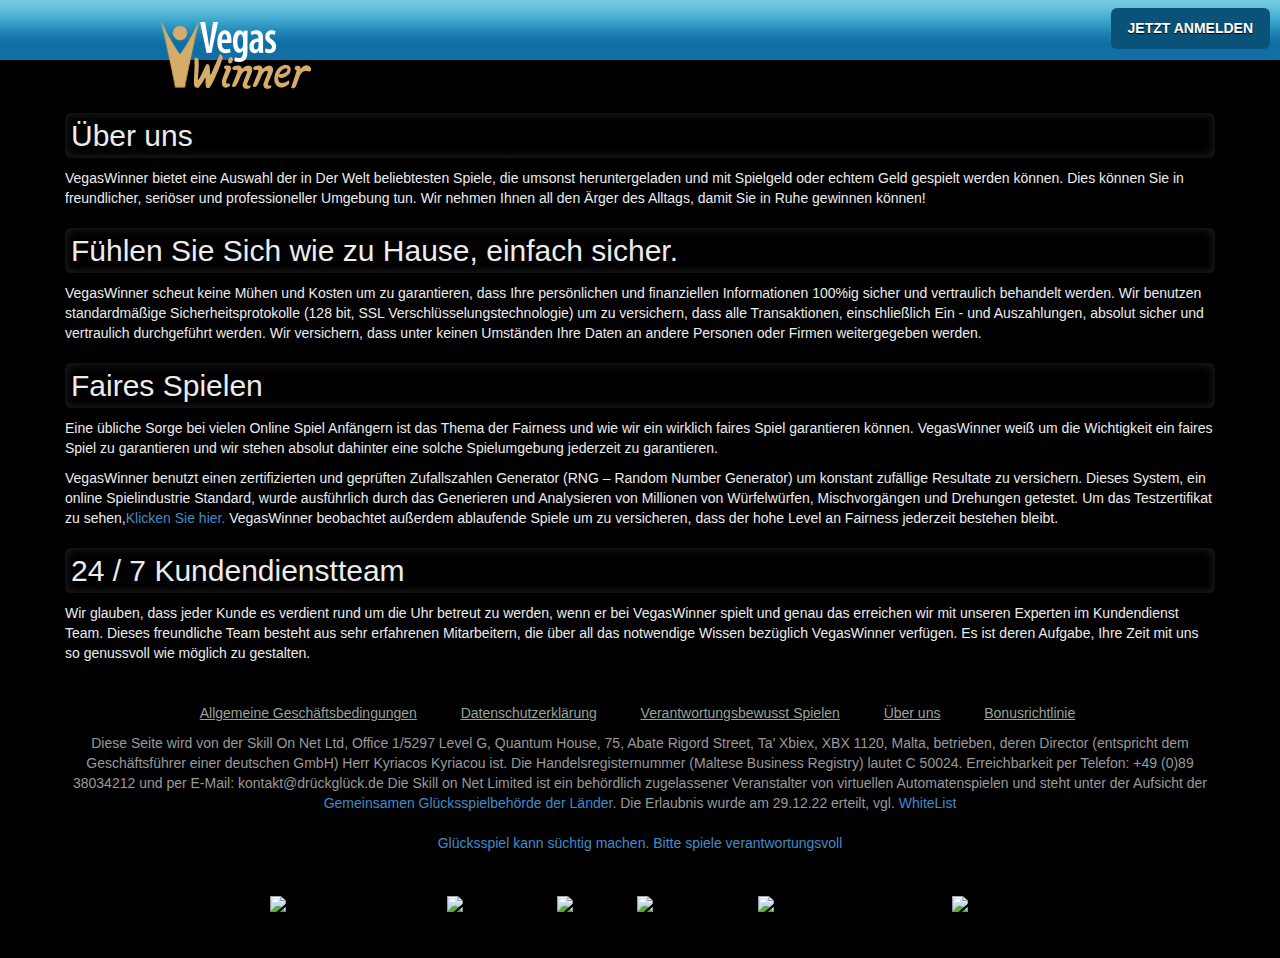
==== about.html @ d0d65610 "3" ====
<!DOCTYPE html>
<html>
    <head>
        <meta http-equiv="Content-Type" content="text/html; charset=UTF-8">
        <meta http-equiv="X-UA-Compatible" content="IE=edge,chrome=1">
        <meta http-equiv="Content-Language" content="de">
        <meta name="viewport" content="width=device-width">
        <meta name="viewport" content="initial-scale=1, maximum-scale=1, user-scalable=no">
        <meta name="description" content="Startseite - VegasWinner">


        <!-- ================= Title ================= -->
        <title>Startseite - VegasWinner</title>
        <link rel="shortcut icon" href="images/favicon.webp" type="image/x-icon">




        <link href="https://fonts.googleapis.com/css?family=Lato:400,700,400italic,700italic" rel="stylesheet" type="text/css">
        <link href="https://fonts.googleapis.com/css?family=Ubuntu:400,500,700" rel="stylesheet">
        <link href="css/bootstrap.min.css" rel="stylesheet">
        <link rel="stylesheet" href="css/site-2.css">
        <style>
            .navbar{top: 0px!important}
        </style>
        <script id="son-sw">
            if ('serviceWorker' in navigator) {
                navigator.serviceWorker.register('/son-sw.js').then(function(registration) {
                    console.log('SkillOnNet Service worker registration succeeded');
                }).catch(function(error) {
                    console.log('SkillOnNet Service worker registration failed', error);
                });
            }
        </script>
        <link rel="manifest" href="/manifest.webmanifest">

        <script id="son-scripts">
            var SON_PROMPT = null;
            window.addEventListener('beforeinstallprompt', function(event){
                event.preventDefault();
                SON_PROMPT = event
            });
        </script>
    </head>

    <body class="de">

        <div class="page_wrapper">
            <div class="navbar navbar-inverse navbar-fixed-top" style="width: 395px;">
                <div class="navbar-header navbar-inner">
                    <a class="brand hidden-sm hidden-md hidden-lg" href="/index.html">
                        <img src="images/logo_mobile.webp" alt="VegasWinner">
                    </a>
                    <a class="brand hidden-xs" href="/index.html">
                        <img src="images/logo_mobile.webp" alt="VegasWinner">
                    </a>
                    <button type="button" class="btn btn-navbar btn-login btn-lg open-registration">JETZT ANMELDEN</button>
                </div>
            </div>

            <div class="contents container">
                <div class="row">
                    <div class="col-xs-12">
                        <h2>Über uns </h2>
                        <p>VegasWinner bietet eine Auswahl der in Der Welt beliebtesten Spiele, die umsonst heruntergeladen und mit Spielgeld oder echtem Geld gespielt werden können. Dies können Sie in freundlicher, seriöser und professioneller Umgebung tun. Wir nehmen Ihnen all den Ärger des Alltags, damit Sie in Ruhe gewinnen können!</p>
                        <h2>Fühlen Sie Sich wie zu Hause, einfach sicher.</h2>
                        <p>VegasWinner scheut keine Mühen und Kosten um zu garantieren, dass Ihre persönlichen und finanziellen Informationen 100%ig sicher und vertraulich behandelt werden. Wir benutzen standardmäßige Sicherheitsprotokolle (128 bit, SSL Verschlüsselungstechnologie) um zu versichern, dass alle Transaktionen, einschließlich Ein - und Auszahlungen, absolut sicher und vertraulich durchgeführt werden. Wir versichern, dass unter keinen Umständen Ihre Daten an andere Personen oder Firmen weitergegeben werden.</p>
                        <h2>Faires Spielen </h2>
                        <p>Eine übliche Sorge bei vielen Online Spiel Anfängern ist das Thema der Fairness und wie wir ein wirklich faires Spiel garantieren können. VegasWinner weiß um die Wichtigkeit ein faires Spiel zu garantieren und wir stehen absolut dahinter
                            eine solche Spielumgebung jederzeit zu garantieren.</p>
                        <p>
                            VegasWinner benutzt einen zertifizierten und geprüften Zufallszahlen Generator (RNG – Random Number Generator) um konstant zufällige Resultate zu versichern. Dieses System, ein online Spielindustrie Standard, wurde ausführlich durch das Generieren und
                            Analysieren von Millionen von Würfelwürfen, Mischvorgängen und Drehungen getestet. Um das Testzertifikat zu sehen,<a href="https://aws-origin.image-tech-storage.com/m.vegaswinner.de/images/RNG_Certificate_SkillOnNet.pdf"
                            target="_blank">Klicken Sie hier.</a> VegasWinner beobachtet außerdem ablaufende Spiele um zu versicheren, dass der hohe Level an Fairness jederzeit bestehen bleibt.</p>

                        <h2>24 / 7 Kundendienstteam </h2>
                        <p>Wir glauben, dass jeder Kunde es verdient rund um die Uhr betreut zu werden, wenn er bei VegasWinner spielt und genau das erreichen wir mit unseren Experten im Kundendienst Team. Dieses freundliche Team besteht aus sehr erfahrenen
                            Mitarbeitern, die über all das notwendige Wissen bezüglich VegasWinner verfügen. Es ist deren Aufgabe, Ihre Zeit mit uns so genussvoll wie möglich zu gestalten.</p>
                    </div>
                </div>
            </div>


            <div class="footer">
                <div class="container">
                    <div class="row">
                        <div class="col-xs-12">
                            <div son-ce="son-license-text">
                                <ul class="list-inline">
                                    <style>
                                        .list-inline>li {
                                            display: inline-block;
                                            padding-left: 5px;
                                            padding-right: 5px;
                                        }

                                        ul.list-inline li a {
                                            padding: 11px 8px 0;
                                            color: #97a498;
                                            text-decoration: underline;
                                        }
                                    </style>
                                    <li><a href="terms.html">Allgemeine Geschäftsbedingungen</a></li>
                                    <li class="separator"></li>
                                    <li><a href="privacy.html">Datenschutzerklärung</a></li>

                                    <li class="separator"></li>
                                    <li><a href="responsible.html">Verantwortungsbewusst Spielen</a></li>
                                    <li class="separator"></li>
                                    <li><a href="about.html">Über uns</a></li>
                                    <li class="separator"></li>
                                    <li><a href="bonus.html">Bonusrichtlinie</a></li>
                                </ul>

                                Diese Seite wird von der Skill On Net Ltd, Office 1/5297 Level G, Quantum House, 75, Abate Rigord Street, Ta’ Xbiex, XBX 1120, Malta, betrieben, deren Director (entspricht dem Geschäftsführer einer deutschen GmbH) Herr Kyriacos
                                Kyriacou ist. Die Handelsregisternummer (Maltese Business Registry) lautet C 50024. Erreichbarkeit per Telefon: +49 (0)89 38034212 und per E-Mail: kontakt@drückglück.de Die Skill on Net Limited ist ein behördlich zugelassener
                                Veranstalter von virtuellen Automatenspielen und steht unter der Aufsicht der <a href="https://www.gluecksspiel-behoerde.de/de/" target="_blank">Gemeinsamen Glücksspielbehörde der Länder</a>. Die Erlaubnis wurde am 29.12.22
                                erteilt, vgl. <a href="https://www.gluecksspiel-behoerde.de/de/erlaubnisfaehigesgluecksspiel/whitelist" target="_blank">WhiteList</a>
                                <br>
                                <br><a href="https://son-direct.com/?appName=VegasWinner.dl&amp;langID=8&amp;name=responsible_gaming" target="_blank">Glücksspiel kann süchtig machen. Bitte spiele verantwortungsvoll</a>
                                <br>
                            </div>
                            <son-beam style="--beam-background: transparent"></son-beam>
                            <br>
                        </div>
                    </div>
                    <br>
                    <div class="row">
                        <div class="col-xs-12">
                            <div class="logos">
                                <style>
                                    .logos{display:flex;flex-wrap:wrap;align-items:center;justify-content:center;padding:var(--license-logo-padding, 0);margin:var(--license-logo-margin, 0);background:var(--license-logo-background, transparent)}a{min-height:45px;margin:var(--license-logo-item-margin)}
                                </style>


                                <a rel="nofollow" href="https://www.gluecksspiel-behoerde.de/de/erlaubnisfaehigesgluecksspiel/whitelist" style="width: 178px;"><img src="https://service.image-tech-storage.com/logos/4044fd17-e653-4397-8b5f-e2c4f30772b0_light.png" class="lazyloaded"> </a>
                                <a rel="nofollow" href="https://www.skillonnet.com/" style="width: 176px;"><img src="https://service.image-tech-storage.com/logos/6ad3e32a-b71d-467c-af67-4fc9b59c1f47_light.png" class="lazyloaded"> </a>
                                <a rel="nofollow" style="width: 45px;"><img src="https://service.image-tech-storage.com/logos/3e989124-2461-48a8-b27d-bb89f8608334_light.png" class="lazyloaded"> </a>
                                <a rel="nofollow" href="https://aws-origin.image-tech-storage.com/common/RNG_Certificate_SkillOnNet_MT.pdf" style="width: 115px;"><img src="https://service.image-tech-storage.com/logos/12d9a2a9-1de1-4804-afae-44943cf50d86_light.png" class="lazyloaded"> </a>
                                <a rel="nofollow" style="width: 126px;"><img src="https://service.image-tech-storage.com/logos/42c459f5-7087-48ad-adbf-342380f0013f_light.png" class="lazyloaded"> </a>
                                <a rel="nofollow" href="https://www.bundesweit-gegen-gluecksspielsucht.de/" style="width: 263px;"><img src="https://service.image-tech-storage.com/logos/b4068a9b-e29d-4d64-a9eb-10af8aa0fde5_light.png" class="lazyloaded"> </a>
                            </div>
                            <son-payments></son-payments>
                        </div>
                    </div>
                </div>
            </div>
        </div>

        
        <script src="js/jquery-1.11.3.min.js"></script>
        <script src="js/bootstrap.min.js"></script>
        <script src="js/jquery.mobile.custom.min.js"></script>
        <script src="js/site-sm.js"></script>

        <script type="text/javascript">
            $(window).ready(function(){
                $(".navbar").css("width",$(".page_wrapper").width());
                $(".site_cover").css({"width":$(".page_wrapper").width(),"height":$(".page_wrapper").height()});
            });
            $(window).resize(function(){
                $(".navbar").css("width",$(".page_wrapper").width());
                $(".site_cover").css({"width":$(".page_wrapper").width(),"height":$(".page_wrapper").height()});
            });
        </script>
        <style type="text/css">
            .navbar {right:auto!important;}
        </style>
    </body>

</html>
---- css/site-2.css ----
html,body{height:100%;background-color:#000;color:#999}body{position:relative}.generic_wrapper{position:absolute;left:0;width:100%;height:auto;-webkit-transition:all .5s ease;-moz-transition:all .5s ease;-o-transition:all .5s ease;transition:all .5s ease}.generic_wrapper.toggled,.generic_wrapper.toggled .page_wrapper{position:fixed!important}.generic_wrapper.toggled{left:270px}.sidebar_wrapper{background:#1671a3!important;z-index:1000;left:270px;width:0;height:100%;margin-left:-270px;overflow-y:auto;overflow-x:hidden;-webkit-transition:all .5s ease;-moz-transition:all .5s ease;-o-transition:all .5s ease;transition:all .5s ease}.sidebar_wrapper::-webkit-scrollbar{display:none}.generic_wrapper.toggled .sidebar_wrapper{width:270px}.sidebar_wrapper .sidebar-nav .sidebar_slide{display:none}.page_wrapper{width:100%;padding-top:83px;position:absolute!important;z-index:1000}@media screen and (max-width:750px){.page_wrapper{padding-top:118px}}.generic_wrapper.toggled .page_wrapper{margin-right:-270px}.site_cover{position:absolute;top:60px;right:0;background:0 0!important;z-index:1000000}.sidebar-nav,.sidebar-nav>select,.sidebar-nav>select>option{width:270px;font-weight:700}.sidebar-nav{position:fixed;top:110px!important;margin:0;padding:0;list-style:none;background:#ccc!important}.sidebar-nav a{display:block;font-weight:700;text-indent:10px;line-height:60px;text-decoration:none;border-bottom:1px solid #fff!important;border-top:1px solid #fff!important;background:#1671a3!important;color:#fff!important}.sidebar-nav a .glyphicon{text-indent:0}.sidebar-nav a.active,.sidebar-nav a:active,.sidebar-nav a:focus,.sidebar-nav a:hover{text-decoration:none;color:#fff!important;background:#0e5b91!important}.sidebar-nav ul,.sidebar-nav ol,.sidebar-nav ul li,.sidebar-nav ol li{list-style-type:none;-webkit-margin-before:0;-webkit-margin-after:0;-webkit-margin-start:0;-webkit-margin-end:0;-webkit-padding-start:0}.sidebar-nav>.sidebar-brand{height:65px;font-size:18px;line-height:60px}.sidebar-nav>.sidebar-brand a{color:#555}.sidebar-nav>.sidebar-brand a:hover{color:#fff;background:0 0}.sidebar-nav>select{position:relative;display:block!important;text-indent:10px!important;height:60px!important;line-height:60px!important;text-decoration:none!important;border:0 solid #fff!important;border-bottom:1px solid #fff!important;border-top:1px solid #fff!important;border-right:1px solid #fff!important;background-color:#1671a3!important;color:#fff!important}.sidebar-nav>select>option{height:60px!important;line-height:60px!important;background-color:#1671a3!important;color:#fff!important}.responsible-beam-se{text-align:center;background-color:#000;width:100%;cursor:pointer;top:0;position:fixed;z-index:1000;text-decoration:none;height:50px}.responsible-beam{text-align:center;color:#fff;background-color:#000;position:fixed;width:100%;top:0;z-index:1000;height:55px}.responsible-beam a{white-space:break-spaces}.responsible-beam-text{margin-left:7px;white-space:nowrap}@media screen and (max-width:750px){.top-5{padding-top:10px}}.navbar{width:100%;z-index:999;position:fixed;top:50px;min-height:60px;display:block;margin-bottom:0;box-shadow:0 3px 20px 0 #000;border-bottom-width:0}.navbar>.navbar-header{padding:0 10px;background-color:#302b25;vertical-align:middle}.navbar>.navbar-inner{width:100%;padding:0 10px;position:relative;vertical-align:middle;height:60px;background:#2186b4;background:-moz-linear-gradient(top,#77cbe3 0%,#64bfdc 14%,#5fbdd9 16%,#49b0d3 28%,#3ea9cd 32%,#3ea8cf 33%,#2186b4 53%,#2185b6 54%,#1a7eb0 58%,#1c7db0 59%,#0f6ea4 72%,#106fa5 100%);background:-webkit-linear-gradient(top,#77cbe3 0%,#64bfdc 14%,#5fbdd9 16%,#49b0d3 28%,#3ea9cd 32%,#3ea8cf 33%,#2186b4 53%,#2185b6 54%,#1a7eb0 58%,#1c7db0 59%,#0f6ea4 72%,#106fa5 100%);background:linear-gradient(to bottom,#77cbe3 0%,#64bfdc 14%,#5fbdd9 16%,#49b0d3 28%,#3ea9cd 32%,#3ea8cf 33%,#2186b4 53%,#2185b6 54%,#1a7eb0 58%,#1c7db0 59%,#0f6ea4 72%,#106fa5 100%);filter:progid:DXImageTransform.Microsoft.gradient( startColorstr='#77cbe3',endColorstr='#106fa5',GradientType=0 )}.navbar>.navbar-inner .brand{width:auto;height:auto;display:block;text-align:center;background-color:transparent;position:absolute;top:0;left:18%!important;padding:2px 5px;-webkit-border-bottom-right-radius:10px;-webkit-border-bottom-left-radius:10px;-moz-border-radius-bottomright:10px;-moz-border-radius-bottomleft:10px;border-bottom-right-radius:15px;border-bottom-left-radius:15px}.navbar>.navbar-inner .brand.hidden-xs{padding:12px 8px;margin-left:-77px}.navbar>.navbar-inner .brand.hidden-xs img{height:auto}.navbar>.navbar-inner .brand img{height:55px}@media(min-width:559px){.navbar>.navbar-inner .brand img{height:63px}.navbar>.navbar-inner .brand{margin-left:-50px;padding:0}}.navbar .btn-navbar{background-color:#0b5279;color:#fff;text-decoration:none;text-shadow:0 1px 1px #000;float:left;font-weight:700;margin-top:8px;display:block;border-width:1px}.navbar .btn-navbar.btn-login{float:right;display:inline-block;font-size:14px}.navbar .btn-navbar.pushed{box-shadow:inset 0 0 18px 0 #000}.navbar .btn-navbar a,.navbar .btn-navbar a:hover,.navbar .btn-navbar a:focus{background-color:#0b5279;color:#fff;text-decoration:none}.navbar .btn-navbar:hover,.navbar .btn-navbar a:hover,.navbar .btn-navbar a:focus,.navbar .btn-navbar:focus{color:#fff}#offers,.contents{}.contents{color:#ececec}#offers,.promotions-container{overflow:hidden}#offers .carousel-caption{z-index:10}#offers .carousel-inner>.item>img{min-width:100%;height:auto}#offers .carousel-inner>.item>a{display:block;position:absolute;top:0;left:0;width:100%;height:100%;z-index:200}#offers .carousel-inner>.item>.container{}#promotions .carousel-inner>.item img,.games-categories .carousel-inner>.item img{width:inherit;max-width:200px;height:auto;margin:0 auto;border-radius:5px;border:1px solid #222;box-shadow:0 0 10px #000}.promotions-container{padding:15px;background-color:#302b25;border-top:1px solid #09405f}.games-container>#categories-carousel>.carousel-inner{border-bottom:1px solid #09405f}.promotions-container .row,.games-container>.games-categories .row{}.promotions-container .row>.promotion,.games-container .row>.game{}#promotions .promotion>.container,.games-categories .game>.container{width:100%;padding:0 8px}.games-container{background-color:#000;border-top:1px solid #09405f}.games-container .categories_nav{height:60px;line-height:60px;vertical-align:middle;margin-bottom:10px;background-color:#302b25;padding:0;border-bottom:1px solid:}.games-container .categories_nav .item>.container{width:100%;padding:0}.games-container .categories_nav .container>.row>.col-xs-4,.games-container .categories_nav .container>.row>.col-xs-4>.container,.games-container .categories_nav .container>.row>.col-xs-3,.games-container .categories_nav .container>.row>.col-xs-3>.container,.games-container .categories_nav .container>.row>.col-xs-6,.games-container .categories_nav .container>.row>.col-xs-6>.container{padding:0}.games-container .categories_nav .btn-navbar,.games-container .categories_nav .games_categories{display:block;width:100%;height:60px;background-color:#106fa5;color:#fff;text-shadow:0 1px 1px #000;text-decoration:none;line-height:60px;vertical-align:middle;font-weight:700;font-size:12px;border:0 solid #333;border-right-width:1px}.games-container .categories_nav .btn-navbar.active,.games-container .categories_nav .games_categories.active{box-shadow:inset 0 0 40px 0 #000}.games-container .categories_nav .row .container{width:auto;text-align:center}.games-container .panel-group>.panel>.panel-heading,.games-container .row>.col-xs-12>.panel-title{border-bottom:1px solid #606060;color:#606060}.games-container .panel-title{color:#bbb}.games-container .panel-group>.panel>.panel-heading>.panel-title>a:hover{color:#bbb;font-weight:700;text-shadow:0 0 3px #909090}.games-container .row>.col-xs-12>.panel-title{padding:5px}.games-container .row>.col-xs-12>.well{margin-top:20px;color:#606060}.games-container .panel-group>.panel,.games-container .panel-group>.panel>.panel-heading{background-color:transparent;border-width:0;border-radius:0;color:#606060}.games-container .panel-group>.panel>.panel-heading{border-bottom:0 solid #606060}.games-container .panel-group>.panel>.panel-collapse{border-top:1px solid #606060;border-bottom-width:0;border-radius:0}.games-container .panel-group>.panel>.panel-collapse.in.well,.games-container .panel-group>.panel>.panel-collapse.collapsing,.games-container .row>.col-xs-12>.well{border:1px solid #111;box-shadow:inset 0 2px 3px 0 #000;padding:10px;border-radius:4px;background-color:#2f2f2f}.games-container .panel-group>.panel>.panel-collapse>.panel-body{border-width:0}.games-container hr{margin:10px auto;height:0;border-top:1px solid #2f2f2f;border-bottom:1px solid #909090}.games-categories{margin-top:10px}.container .row .container{padding:0}.games-container .games_note{padding-top:20px 0;text-align:center;color:#aaa;font-size:1.2em}.games-categories .glyphicon-refresh-animate{position:absolute;width:100%;height:100%;background-position:center center;-animation:spin .7s infinite linear;-webkit-animation:spin2 .7s infinite linear}@-webkit-keyframes spin2{from{-webkit-transform:rotate(0deg)}to{-webkit-transform:rotate(360deg)}}@keyframes spin{from{transform:scale(1) rotate(0deg)}to{transform:scale(1) rotate(360deg)}}.games-categories>.left,.games-categories>.right{width:3.5%;color:#fff;opacity:.05;position:absolute;top:47%;padding-left:.5%}.games-categories>.right{right:0;top:47%}.games-categories .container .row{margin-bottom:20px}.games-categories .container .row .game .container img{margin:0 auto;width:200px}.footer{margin-top:20px;padding-bottom:20px}.footer .well-sm{border:1px solid #111;box-shadow:inset 0 2px 3px 0 #000;border-radius:4px;background-color:#303030;color:gray;text-shadow:0 1px 1px #000;margin-bottom:10px;font-size:.95em}.footer .row .col-xs-12{text-align:center}.footer .btn-primary{color:#fff;background-color:#0b5279;border-color:#06314a;margin:0 auto;display:inline-block}.footer .btn-primary:hover,.footer .btn-primary:focus{background-color:#d9534f!important;border-color:#d43f3a;width:220px;margin:0 auto}.footer .well-sm>ul#footer-nav{display:inline-block;min-width:100px;width:auto;margin:0 auto;list-style-type:none;height:25px;margin-bottom:10px;-webkit-margin-before:0;-webkit-margin-after:0;-webkit-margin-start:0;-webkit-margin-end:0;-webkit-padding-start:0}.footer .well-sm>ul#footer-nav>li{display:inline-block;float:left;padding:0}.footer .well-sm>ul#footer-nav>li>a{height:20px;color:silver;line-height:20px;vertical-align:middle}.footer .well-sm>ul#footer-nav>li.separator{width:1px;height:12px;background-color:#bbb;margin:4px 7px}@media(max-width:460px){#offers .carousel-inner .landscape,.container.landscape,.container .landscape{display:none!important}#offers .carousel-inner .portrait,.container.portrait,.container .portrait{display:block!important}}@media(min-width:461px){#offers .carousel-inner .portrait,.container.portrait,.container .portrait{display:none!important}#offers .carousel-inner .landscape,.container.landscape,.container .landscape{display:block!important}}@media(max-width:499px){#categories-carousel .visible-sm{display:none!important}#categories-carousel .visible-xs{display:block!important}}@media(min-width:500px){#categories-carousel .visible-sm{display:block!important}#categories-carousel .visible-xs{display:none!important}}.nested_list{margin-top:0}.contents .nested_list>h2:first-child,.contents .nested_list>p:first-child{display:none}.contents .nested_list>p:first-child{margin-top:10px}.nested_list ul{padding-left:10px!important}ul.circle li{list-style:circle!important}ul.alpha li{list-style:lower-alpha!important}ul.square li{list-style:square!important}ol{counter-reset:section;list-style-type:none!important;padding-left:5px!important}.nested_list ol>li>ul{padding-left:10px!important}ol>li{counter-increment:section;list-style-type:none!important;margin-top:10px;margin-bottom:10px}.nested_list li{margin-left:15px!important}ol>li strong{font-weight:700}ol>li:before{content:counters(section,'.') '. '}.nested_list table{width:45%;margin:0 auto;border-top:1px solid #fff;border-left:1px solid #fff}.nested_list table tr td{padding:5px;border-right:1px solid #fff;border-bottom:1px solid #fff;text-align:center}.nested_list .indented{padding-left:15px;display:block}.nested_list .indented-10{padding-left:10px;display:block}.modal-offer button.close{position:absolute;right:0;top:0;background-color:transparent}.modal-offer button,.modal-offer button:hover{font-size:25px;width:40px;height:40px;opacity:.7;color:#fff}.contents{padding:10px}.contents h2{background-color:#000;-webkit-border-radius:5px;-moz-border-radius:5px;border-radius:5px;padding:5px;box-shadow:inset 0 0 10px 0 #212121;border:1px solid #111}.contents .col-xs-12>ol>li::before,.contents .col-xs-12>ol>li>strong{width:100%;background-color:#106fa5;-webkit-border-radius:4px;-moz-border-radius:4px;border-radius:4px;padding:3px;box-shadow:inset 0 0 20px 0 #212121;border:1px solid #111}.footer-logos li a.ego{display:none!important}html.remodal-is-locked{overflow:hidden;touch-action:none}.remodal,[data-remodal-id]{display:none}.remodal-overlay{position:fixed;z-index:9999;top:-5000px;right:-5000px;bottom:-5000px;left:-5000px;display:none}.remodal-wrapper{position:fixed;z-index:10000;top:0;right:0;bottom:0;left:0;display:none;overflow:auto;text-align:center;-webkit-overflow-scrolling:touch}.remodal-wrapper:after{display:inline-block;height:100%;margin-left:-.05em;content:""}.remodal-overlay,.remodal-wrapper{backface-visibility:hidden}.remodal{position:relative;outline:none;text-size-adjust:100%}.remodal-is-initialized{display:inline-block}.remodal-bg.remodal-is-opening,.remodal-bg.remodal-is-opened{filter:blur(3px)}.remodal-overlay{background:rgba(43,46,56,.5)}.remodal-overlay.remodal-is-opening,.remodal-overlay.remodal-is-closing{animation-duration:.3s;animation-fill-mode:forwards}.remodal-overlay.remodal-is-opening{animation-name:remodal-overlay-opening-keyframes}.remodal-overlay.remodal-is-closing{animation-name:remodal-overlay-closing-keyframes}.remodal-wrapper{padding:10px 10px 0}.remodal{box-sizing:border-box;margin-bottom:10px;transform:translate3d(0,0,0);color:#2b2e38;background:0 0}.remodal.remodal-is-opening,.remodal.remodal-is-closing{animation-duration:.3s;animation-fill-mode:forwards}.remodal.remodal-is-opening{animation-name:remodal-opening-keyframes}.remodal.remodal-is-closing{animation-name:remodal-closing-keyframes}.remodal,.remodal-wrapper:after{vertical-align:middle}.remodal-close{position:absolute;top:0;left:0;display:block;overflow:visible;width:35px;height:35px;margin:0;padding:0;cursor:pointer;transition:color .2s;text-decoration:none;color:#95979c;border:0;outline:0;background:0 0}.remodal-close:hover,.remodal-close:focus{color:#2b2e38}.remodal-close:before{font-family:Arial,helvetica cy,nimbus sans l,sans-serif!important;font-size:25px;line-height:35px;position:absolute;top:0;left:0;display:block;width:35px;content:"\00d7";text-align:center}.remodal-confirm,.remodal-cancel{font:inherit;display:inline-block;overflow:visible;min-width:110px;margin:0;padding:12px 0;cursor:pointer;transition:background .2s;text-align:center;vertical-align:middle;text-decoration:none;border:0;outline:0}.remodal-confirm{color:#fff;background:#81c784}.remodal-confirm:hover,.remodal-confirm:focus{background:#66bb6a}.remodal-cancel{color:#fff;background:#e57373}.remodal-cancel:hover,.remodal-cancel:focus{background:#ef5350}.remodal-confirm::-moz-focus-inner,.remodal-cancel::-moz-focus-inner,.remodal-close::-moz-focus-inner{padding:0;border:0}@keyframes remodal-opening-keyframes{from{transform:scale(1.05);opacity:0}to{transform:none;opacity:1}}@keyframes remodal-closing-keyframes{from{transform:scale(1);opacity:1}to{transform:scale(.95);opacity:0}}@keyframes remodal-overlay-opening-keyframes{from{opacity:0}to{opacity:1}}@keyframes remodal-overlay-closing-keyframes{from{opacity:1}to{opacity:0}}@media only screen and (min-width:641px){.remodal{max-width:864px}}.lt-ie9 .remodal-overlay{background:#2b2e38}.lt-ie9 .remodal{width:700px}.authenticator{width:100%;height:100%;background-color:transparent;background:#106fa5;position:relative;font-family:ubuntu,helvetica neue,Helvetica,Arial,sans-serif;font-weight:500;font-size:14px;line-height:1.42857143;color:#fff}.registration-wrapper.authenticator.auth-desktop{width:864px;height:732px}.login-wrapper.authenticator.auth-desktop,.login-wrapper.authenticator.auth-tablet{width:455px;height:390px}.forgotpassword-wrapper.authenticator.auth-desktop,.forgotpassword-wrapper.authenticator.auth-tablet{width:455px;height:450px}@font-face{font-family:reg;src:url(https://aws-origin.image-tech-storage.com/vegaswinner.com/fonts/reg.eot?wrr8mc);src:url(https://aws-origin.image-tech-storage.com/vegaswinner.com/fonts/reg.eot?wrr8mc#iefix) format('embedded-opentype'),url(https://aws-origin.image-tech-storage.com/vegaswinner.com/fonts/reg.ttf?wrr8mc) format('truetype'),url(https://aws-origin.image-tech-storage.com/vegaswinner.com/fonts/reg.woff?wrr8mc) format('woff'),url(https://aws-origin.image-tech-storage.com/vegaswinner.com/fonts/reg.svg?wrr8mc#reg) format('svg');font-weight:400;font-style:normal}.topbar-login .ra,.sidebar-login .ra,.authenticator .ra{font-family:reg!important;speak:none;font-style:normal;font-weight:400;font-variant:normal;text-transform:none;line-height:1;-webkit-font-smoothing:antialiased;-moz-osx-font-smoothing:grayscale}.authenticator .ra-back:before{content:"\e901"}.authenticator .ra-next:before{content:"\e902"}.authenticator .ra-check:before{content:"\e903a"}.authenticator .ra-arrow:before{content:"\e909"}.authenticator .ra-success:before{content:"\e900"}.authenticator .ra-close:before{content:"\e903"}.authenticator .ra-hide:before{content:"\e905"}.authenticator .ra-show:before{content:"\e906"}.authenticator .ra-email:before{content:"\e902"}.authenticator .ra-alert:before{content:"\e904"}.authenticator .ra-help:before{content:"\e908"}.topbar-login .ra-spinner:before,.sidebar-login .ra-spinner:before,.authenticator .ra-spinner:before{content:"\e907"}.topbar-login .spin-custom,.sidebar-login .spin-custom,.authenticator .spin-custom{display:inline-block;-webkit-animation:spinloader 2s infinite linear;animation:spinloader 2s infinite linear}@-webkit-keyframes spinloader{0%{-webkit-transform:rotate(0deg);transform:rotate(0deg)}100%{-webkit-transform:rotate(359deg);transform:rotate(359deg)}}@keyframes spinloader{0%{-webkit-transform:rotate(0deg);transform:rotate(0deg)}100%{-webkit-transform:rotate(359deg);transform:rotate(359deg)}}.authenticator .text-center{text-align:center!important}.authenticator a{background-color:transparent}.authenticator a:active,.authenticator a:hover{outline:0}.authenticator b,.authenticator strong{font-weight:700}.authenticator img{border:0}.authenticator button,.authenticator input,.authenticator optgroup,.authenticator select,.authenticator textarea{color:inherit;font:inherit;margin:0}.authenticator button{overflow:visible}.authenticator button,.authenticator select{text-transform:none}.authenticator button,.authenticator input[type=button],.authenticator input[type=reset],.authenticator input[type=submit]{-webkit-appearance:button;cursor:pointer}.authenticator button[disabled],.authenticator input[disabled]{cursor:default}.authenticator button::-moz-focus-inner,.authenticator input::-moz-focus-inner{border:0;padding:0}.authenticator input{line-height:normal}.authenticator input[type=checkbox],.authenticator input[type=radio]{-webkit-box-sizing:border-box;-moz-box-sizing:border-box;box-sizing:border-box;padding:0}.authenticator input[type=number]::-webkit-inner-spin-button,.authenticator input[type=number]::-webkit-outer-spin-button{height:auto}.authenticator,.authenticator *{-webkit-box-sizing:border-box;-moz-box-sizing:border-box;box-sizing:border-box}.authenticator:before,.authenticator:after,.authenticator *:before,.authenticator *:after{-webkit-box-sizing:border-box;-moz-box-sizing:border-box;box-sizing:border-box}.authenticator input,.authenticator button,.authenticator select,.authenticator textarea{font-family:inherit;font-size:inherit;line-height:inherit}.authenticator a{color:#fff;text-decoration:none}.authenticator a:hover,.authenticator a:focus{color:#fff;text-decoration:underline}.authenticator a:focus{outline:5px auto -webkit-focus-ring-color;outline-offset:-2px}.authenticator img{vertical-align:middle}.authenticator .img-responsive{display:block;max-width:100%;height:auto}.authenticator .container-fluid{margin-right:auto;margin-left:auto;padding-left:10px;padding-right:10px}.authenticator .row{margin-left:-10px;margin-right:-10px}.authenticator.iphone-auth-wrapper.auth-mobile.auth-portrait .row{margin-left:-8px;margin-right:-8px}.authenticator .col-1,.authenticator .col-2,.authenticator .col-3,.authenticator .col-4,.authenticator .col-5,.authenticator .col-6,.authenticator .col-7,.authenticator .col-8,.authenticator .col-9,.authenticator .col-10{position:relative;min-height:1px;padding-left:10px;padding-right:10px}.authenticator.iphone-auth-wrapper.auth-mobile.auth-portrait .col-1,.authenticator.iphone-auth-wrapper.auth-mobile.auth-portrait .col-2,.authenticator.iphone-auth-wrapper.auth-mobile.auth-portrait .col-3,.authenticator.iphone-auth-wrapper.auth-mobile.auth-portrait .col-4,.authenticator.iphone-auth-wrapper.auth-mobile.auth-portrait .col-5,.authenticator.iphone-auth-wrapper.auth-mobile.auth-portrait .col-6,.authenticator.iphone-auth-wrapper.auth-mobile.auth-portrait .col-7,.authenticator.iphone-auth-wrapper.auth-mobile.auth-portrait .col-8,.authenticator.iphone-auth-wrapper.auth-mobile.auth-portrait .col-9,.authenticator.iphone-auth-wrapper.auth-mobile.auth-portrait .col-10{padding-left:8px;padding-right:8px}.authenticator .col-1,.authenticator .col-2,.authenticator .col-3,.authenticator .col-4,.authenticator .col-5,.authenticator .col-6,.authenticator .col-7,.authenticator .col-8,.authenticator .col-9,.authenticator .col-10{float:left}.authenticator .col-10{width:100%}.authenticator .col-9{width:90%}.authenticator .col-8{width:80%}.authenticator .col-7{width:70%}.authenticator .col-6{width:60%}.authenticator .col-5{width:50%}.authenticator .col-4{width:40%}.authenticator .col-3{width:30%}.authenticator .col-2{width:20%}.authenticator .col-1{width:10%}.authenticator .col-pull-10{right:100%}.authenticator .col-pull-9{right:90%}.authenticator .col-pull-8{right:80%}.authenticator .col-pull-7{right:70%}.authenticator .col-pull-6{right:60%}.authenticator .col-pull-5{right:50%}.authenticator .col-pull-4{right:40%}.authenticator .col-pull-3{right:30%}.authenticator .col-pull-2{right:20%}.authenticator .col-pull-1{right:10%}.authenticator .col-pull-0{right:auto}.authenticator .col-push-10{left:100%}.authenticator .col-push-9{left:90%}.authenticator .col-push-8{left:80%}.authenticator .col-push-7{left:70%}.authenticator .col-push-6{left:60%}.authenticator .col-push-5{left:50%}.authenticator .col-push-4{left:40%}.authenticator .col-push-3{left:30%}.authenticator .col-push-2{left:20%}.authenticator .col-push-1{left:10%}.authenticator .col-push-0{left:auto}.authenticator .col-offset-10{margin-left:100%}.authenticator .col-offset-9{margin-left:90%}.authenticator .col-offset-8{margin-left:80%}.authenticator .col-offset-7{margin-left:70%}.authenticator .col-offset-6{margin-left:60%}.authenticator .col-offset-5{margin-left:50%}.authenticator .col-offset-4{margin-left:40%}.authenticator .col-offset-3{margin-left:30%}.authenticator .col-offset-2{margin-left:20%}.authenticator .col-offset-1{margin-left:10%}.authenticator .col-offset-0{margin-left:0%}.authenticator label{display:inline-block;max-width:100%;margin-bottom:5px;font-family:ubuntu;font-weight:400;font-size:13px}.authenticator input[type=radio],.authenticator input[type=checkbox]{margin:4px 0 0;margin-top:1px \9;line-height:normal}.authenticator input[type=file]:focus,.authenticator input[type=radio]:focus,.authenticator input[type=checkbox]:focus{outline:5px auto -webkit-focus-ring-color;outline-offset:-2px}.authenticator .form-control{font-family:ubuntu;font-weight:500;display:block;width:100%;height:44px;padding:0 15px;font-size:14px;line-height:1.42857143;color:#a0a0a0;background-color:#fff;background-image:none;border:none;border-radius:4px!important;margin:0;outline:none;position:relative;box-shadow:none}.authenticator .form-control:focus{outline:none;@include box-shadow(0 0 5px 2px lighten(#5a1658,10%))}.authenticator .form-control:-webkit-autofill{-webkit-box-shadow:0 0 0 1000px #fff inset}.authenticator .form-control::-moz-placeholder{font-family:ubuntu;font-weight:500;text-transform:none;font-size:14px}.authenticator .form-control:-ms-input-placeholder{font-family:ubuntu;font-weight:500;text-transform:none;font-size:14px;line-height:1.42857143}.authenticator .form-control::-webkit-input-placeholder{font-family:ubuntu;font-weight:500;text-transform:none;font-size:14px;line-height:1.42857143}.authenticator .form-control::-ms-expand{border:0;background-color:transparent}.authenticator .form-control[disabled],.authenticator .form-control[readonly],.authenticator fieldset[disabled] .form-control,.authenticator .auth-select-wrapper.disabled{opacity:.4;color:#d0d0d0}.authenticator .form-control[disabled],.authenticator fieldset[disabled] .form-control{cursor:not-allowed}.authenticator textarea.form-control{height:auto}.authenticator .form-group{margin-bottom:10px;position:relative;text-align:left}.authenticator .radio,.authenticator .checkbox{position:relative;display:block;margin-top:10px;margin-bottom:10px}.authenticator .radio label,.authenticator .checkbox label{min-height:20px;padding-left:20px;margin-bottom:0;font-weight:400;cursor:pointer}.authenticator .radio input[type=radio],.authenticator .radio-inline input[type=radio],.authenticator .checkbox input[type=checkbox],.authenticator .checkbox-inline input[type=checkbox]{position:absolute;margin-left:-20px;margin-top:4px \9}.authenticator .radio+.radio,.authenticator .checkbox+.checkbox{margin-top:-5px}.authenticator .radio-inline,.authenticator .checkbox-inline{position:relative;display:inline-block;padding-left:20px;margin-bottom:0;vertical-align:middle;font-weight:400;cursor:pointer}.authenticator .radio-inline+.radio-inline,.authenticator .checkbox-inline+.checkbox-inline{margin-top:0;margin-left:10px}.authenticator input[type=radio][disabled],.authenticator input[type=checkbox][disabled],.authenticator input[type=radio].disabled,.authenticator input[type=checkbox].disabled,.authenticator fieldset[disabled] input[type=radio],.authenticator fieldset[disabled] input[type=checkbox]{cursor:not-allowed}.authenticator .radio-inline.disabled,.authenticator .checkbox-inline.disabled,.authenticator fieldset[disabled] .radio-inline,.authenticator fieldset[disabled] .checkbox-inline{cursor:not-allowed}.authenticator .radio.disabled label,.authenticator .checkbox.disabled label,.authenticator fieldset[disabled] .radio label,.authenticator fieldset[disabled] .checkbox label{cursor:not-allowed}.authenticator .form-control-static{padding-top:7px;padding-bottom:7px;margin-bottom:0;min-height:34px}.authenticator .form-control-static.input-lg,.authenticator .form-control-static.input-sm{padding-left:0;padding-right:0}.authenticator .input-sm{height:30px;padding:5px 10px;font-size:12px;line-height:1.5;border-radius:3px}.authenticator select.input-sm{height:30px;line-height:30px}.authenticator textarea.input-sm,.authenticator select[multiple].input-sm{height:auto}.authenticator .form-group-sm.form-control{height:30px;padding:5px 10px;font-size:12px;line-height:1.5;border-radius:3px}.authenticator .form-group-sm select .form-control{height:30px;line-height:30px}.authenticator .form-group-sm textarea .form-control,.authenticator .form-group-sm select[multiple] .form-control{height:auto}.authenticator .has-feedback{position:relative}.authenticator .has-feedback .form-control{padding-right:42.5px}.authenticator .form-control-feedback,.authenticator .form-radio .radio-feedback{position:absolute;top:8px;right:15px;z-index:2;display:block;width:30px;height:30px;line-height:30px;text-align:center;pointer-events:none;font-size:28px}.authenticator .form-control-feedback.normal-feedback{top:32px}.authenticator .form-radio.selected{color:#4fc936!important}.authenticator .form-radio .radio-feedback{display:none;color:#4fc936;right:25px;top:7px}.authenticator .form-radio.selected .radio-feedback{display:block}.authenticator .normal-feedback.form-control-feedback{color:#a0a0a0}.authenticator .normal-feedback.form-control-feedback.password_show{cursor:pointer;pointer-events:auto}.authenticator .has-success .form-control-feedback{color:#4fc936}.authenticator .has-error .form-control-feedback{color:#d01d1a}.authenticator .has-success.has-feedback .form-control-feedback.normal-feedback,.authenticator .has-error.has-feedback .form-control-feedback.normal-feedback{right:55px;color:#a0a0a0}.authenticator .has-feedback label~.form-control-feedback{top:32px}.authenticator .has-feedback label.sr-only~.form-control-feedback{top:0}.authenticator .btn{display:inline-block;margin-bottom:0;font-weight:400;text-align:center;vertical-align:middle;-ms-touch-action:manipulation;touch-action:manipulation;cursor:pointer;background-image:none;border:none;white-space:nowrap;padding:0;font-family:ubuntu;font-weight:700;font-size:14px;line-height:1.42857143;border-radius:4px!important;-webkit-user-select:none;-moz-user-select:none;-ms-user-select:none;user-select:none;height:44px;color:#fff;background:#7a7a7a;width:100%}.authenticator .btn:focus,.authenticator .btn:active:focus,.authenticator .btn.active:focus,.authenticator .btn.focus,.authenticator .btn:active.focus,.authenticator .btn.active.focus{outline:none}.authenticator .btn:hover,.authenticator .btn:focus,.authenticator .btn.focus{text-decoration:none;//@includebox-shadow()}.authenticator .btn:active,.authenticator .btn.active{outline:0;background-image:none;//@includebox-shadow(inset03px5pxrgba(0,0,0,0.5))}.authenticator .btn.disabled,.authenticator .btn[disabled],.authenticator fieldset[disabled] .btn{cursor:not-allowed;-webkit-box-shadow:none;box-shadow:none}.authenticator a.btn.disabled,.authenticator fieldset[disabled] a.btn{pointer-events:none}.authenticator input[type=submit].btn-block,.authenticator input[type=reset].btn-block,.authenticator input[type=button].btn-block{width:100%}.authenticator .back-btn{background:#fff;color:#d61213}.authenticator .btn.active-next{color:#fff;background:#d61213}.authenticator .btn.active-final{color:#fff;background:#d61213}.authenticator .progress{overflow:hidden;height:34px;margin-bottom:0;background:#035f91;position:absolute;width:100%;bottom:0;z-index:99;border-radius:0;-webkit-box-shadow:none;box-shadow:none}.authenticator .progress-bar{width:100%;height:100%;font-size:12px;line-height:20px;color:#fff;text-align:center;background:#d6ad67;-webkit-transition:width .6s ease;-o-transition:width .6s ease;transition:width .6s ease;-webkit-box-shadow:none;box-shadow:none}.authenticator .progress-bar span{font-family:ubuntu;font-weight:700;line-height:34px;color:#fff;font-size:14px;letter-spacing:1px}.authenticator .clearfix:before,.authenticator .clearfix:after,.authenticator .container-fluid:before,.authenticator .container-fluid:after,.authenticator .row:before,.authenticator .row:after{content:" ";display:table}.authenticator .clearfix:after,.authenticator .container-fluid:after,.authenticator .row:after{clear:both}.authenticator .center-block{display:block;margin-left:auto;margin-right:auto}.authenticator .pull-right{float:right!important}.authenticator .pull-left{float:left!important}.authenticator .hide{display:none!important}.authenticator .show{display:block!important}.authenticator .invisible{visibility:hidden}.authenticator .text-hide{font:0/0 a;color:transparent;text-shadow:none;background-color:transparent;border:0}.authenticator .hidden{display:none!important}.authenticator .visible-xs,.authenticator .visible-sm,.authenticator .visible-md{display:none!important}.authenticator .auth-checkbox{position:absolute;left:-9999px}.authenticator .auth-checkbox~label>span{display:table-cell;vertical-align:middle;padding-left:10px;font-size:11px}.authenticator .auth-checkbox+label{cursor:pointer;display:table!important}.authenticator .auth-checkbox+label:before{font-family:reg!important;display:inline-block;border:0;font-size:15px;width:34px;height:34px;padding:7px;background:#fff;border-radius:4px;content:"\e903a"}.authenticator .auth-checkbox:checked+label:before{color:#4fc936}.authenticator .auth-checkbox:not(:checked)+label:before{color:#fff}.authenticator .auth-checkbox:focus+label:before{box-shadow:0 0 5px #a1bbed}.authenticator .auth-checkbox:hover+label:before{box-shadow:0 0 5px #a1bbed}.authenticator ::-webkit-scrollbar{width:10px;height:10px}.authenticator ::-webkit-scrollbar-button{width:0;height:0}.authenticator ::-webkit-scrollbar-thumb{background:#4fc936;border:0 #fff;border-radius:0}.authenticator ::-webkit-scrollbar-thumb:hover{background:darken(#4fc936,10%)}.authenticator ::-webkit-scrollbar-thumb:active{background:darken(#4fc936,10%)}.authenticator ::-webkit-scrollbar-track{background:#d6d6d8;border:0 #fff;border-radius:0}.authenticator ::-webkit-scrollbar-track:hover{background:#d6d6d8}.authenticator ::-webkit-scrollbar-track:active{background:#d6d6d8}.authenticator ::-webkit-scrollbar-corner{background:0 0}.authenticator .auth-step{display:none;padding:22px}.authenticator .auth-step .step-title h3{font-size:25px;margin-bottom:25px;margin-top:0;color:#fff;text-align:left}.authenticator .error-messages,.sidebar-login .error-messages,.topbar-login .error-messages{display:none!important;visibility:hidden!important}.authenticator .error-tooltip{position:absolute;width:100%;text-align:center;z-index:30;background:#fceded;border-radius:4px;top:100%;margin-top:10px;font-size:12px;color:#d01d1a;padding:10px;-webkit-box-shadow:0 0 7px 0 rgba(0,0,0,.3);-moz-box-shadow:0 0 7px 0 rgba(0,0,0,.3);box-shadow:0 0 7px 0 rgba(0,0,0,.3)}.authenticator .error-tooltip:before{content:" ";border-style:solid;border-width:0 10px 10px;border-color:transparent transparent #fceded transparent;position:absolute;top:-10px;right:0;left:0;width:10px;margin:0 auto}.authenticator .chosen-container{position:relative;display:inline-block;vertical-align:middle;font-size:14px;-webkit-user-select:none;-moz-user-select:none;user-select:none;-webkit-transition:box-shadow .3s ease-in-out;-moz-transition:box-shadow .3s ease-in-out;-ms-transition:box-shadow .3s ease-in-out;-o-transition:box-shadow .3s ease-in-out}.authenticator .chosen-container-single .chosen-single{font-family:ubuntu;font-weight:500;display:block;width:100%;height:44px;padding:0 15px;font-size:14px;line-height:1.42857143;color:#a0a0a0;background-color:#fff;background-image:none;border:none;border-radius:4px;margin:0;outline:none}.authenticator .chosen-container-single .chosen-single:hover,.authenticator .chosen-container-single .chosen-single:active,.authenticator .chosen-container-single .chosen-single:focus{text-decoration:none}.authenticator .chosen-container-active{outline:none;@include box-shadow(0 0 5px 2px lighten(#5a1658,10%))}.authenticator .chosen-container-single .chosen-single{font-family:ubuntu;font-weight:500;display:block;width:100%;height:44px;padding:0 15px;font-size:14px;color:#a0a0a0;background-color:#fff;background-image:none;border:none;border-radius:4px;line-height:1.42857143;margin:0;outline:none}.authenticator .chosen-container-single.chosen-disabled .chosen-single{cursor:not-allowed;color:#d6d6d6;opacity:.8}.authenticator .chosen-container-single .chosen-single:hover{cursor:pointer}.authenticator .chosen-container-single.chosen-disabled .chosen-single:hover{cursor:not-allowed}.authenticator .chosen-container-single .chosen-single span{padding:0;font-size:14px;line-height:44px}.authenticator .chosen-container-single .chosen-single div{position:absolute;top:0;right:0;display:block;width:37px;height:100%;border-left:1px solid #d6d6d6}.authenticator .chosen-container-single .chosen-single div b{display:block;padding:15px 10px;width:100%;height:100%;font-family:reg!important;speak:none;font-style:normal;font-weight:400;font-variant:normal;text-transform:none;line-height:1;-webkit-font-smoothing:antialiased;-moz-osx-font-smoothing:grayscale}.authenticator .chosen-container-single .chosen-single div b:before{content:"\e909"}.authenticator .chosen-container-single-nosearch .chosen-search{position:absolute;left:-9999px}.authenticator .chosen-container-single .chosen-drop{margin-top:-1px;border-radius:0 0 4px 4px;background-clip:padding-box}.authenticator .chosen-container .chosen-drop{position:absolute;z-index:33;width:100%;left:-9999px;margin:0;padding:0;background:0 0;border-bottom-right-radius:4px;border-bottom-left-radius:4px;-webkit-box-shadow:0 7px 10px -3px rgba(0,0,0,.3);-moz-box-shadow:0 7px 10px -3px rgba(0,0,0,.3);box-shadow:0 7px 10px -3px rgba(0,0,0,.3)}.authenticator .chosen-container.chosen-with-drop .chosen-drop{left:0}.authenticator .chosen-container .chosen-results{position:relative;overflow-x:hidden;overflow-y:auto;margin:0;padding:0;max-height:160px;-webkit-overflow-scrolling:touch}.authenticator .chosen-container .chosen-results li{display:none;margin:0;list-style:none;word-wrap:break-word;-webkit-touch-callout:none;color:#fff;height:39px;font-size:14px;padding:13px;border-bottom:1px solid #02527d;background:rgba(2,82,125,.9)}.authenticator .chosen-container .chosen-results li:last-child{border-bottom:none;height:40px}.authenticator .chosen-container .chosen-results li.active-result{display:list-item;cursor:pointer}.authenticator .chosen-container .chosen-results li.highlighted{background:#106fa5;color:#fff}.authenticator .auth-limits-dropdown{display:none}.authenticator.iphone-auth-wrapper .auth-limits-dropdown{margin-bottom:20px}.authenticator .auth-terms-open{color:#fff;text-decoration:underline;font-size:12px}.authenticator .auth-terms-open:active,.authenticator .auth-terms-open:hover,.authenticator .auth-terms-open:focus{color:#fff;outline:0;text-decoration:none}.authenticator .general-error{display:none;position:absolute;width:100%;text-align:center;z-index:7;background:rgba(252,237,237,.95);font-size:12px;color:#d01d1a;padding:20px;-webkit-box-shadow:0 0 7px 0 rgba(0,0,0,.3);-moz-box-shadow:0 0 7px 0 rgba(0,0,0,.3);box-shadow:0 0 7px 0 rgba(0,0,0,.3)}.authenticator .general-overlay{position:absolute;background:rgba(0,0,0,.5);width:100%;height:100%;top:0;left:0;z-index:99;display:none}.authenticator .general-overlay .spin-custom{font-size:42px;color:#fff;position:absolute;top:50%;left:50%;margin-top:-21px;margin-left:-21px}.authenticator .auth-step-final div{background:#4fc936;padding:10px;border-radius:4px;font-size:18px;color:#fff}.authenticator .auth-select-arrow,.authenticator .auth-bottom-logos,.authenticator .tb-help-panel{display:none}.authenticator .auth-bottom-logos ul{list-style:none;margin:0;padding:0}.authenticator .auth-bottom-logos ul li{float:left;margin-right:10px}.authenticator .auth-bottom-logos ul li:last-child{margin-right:0}.authenticator .tb-help-panel{font-family:ubuntu;font-weight:500;width:100%;top:0;left:0;font-size:11px;background:#2288b6;height:42px}.authenticator .tb-help-panel .back-btn{border:none;background:0 0;color:#fff;line-height:40px}.authenticator .tb-help-panel a{color:#fff;line-height:40px;font-size:12px}.authenticator .tb-help-panel a.auth-login{color:#fff;background:#d61213;padding:1px 4px;text-decoration:none;display:inline-block}.dk .authenticator .tb-help-panel a{font-size:9px}.authenticator .tb-help-panel a:hover,.authenticator .tb-help-panel a:active,.authenticator .tb-help-panel a:focus{text-decoration:none}@media screen and (max-width:374px){.de .authenticator .tb-help-panel a,.no .authenticator .tb-help-panel a,.se .authenticator .tb-help-panel a,.fi .authenticator .tb-help-panel a{font-size:11px}}@media screen and (max-width:350px){.de .authenticator .tb-help-panel a,.no .authenticator .tb-help-panel a,.se .authenticator .tb-help-panel a{font-size:10px}.fi .authenticator .tb-help-panel a{font-size:9px}}.authenticator .tb-help-panel .ra{font-size:22px;padding:0 7px;vertical-align:middle}.authenticator .tb-help-panel .help-panel-right{text-align:right}.authenticator .tb-help-panel .help-panel-left{text-align:left}.authenticator .tb-banner-container{display:none}.authenticator .tb-banner-container img{margin:0 auto}.authenticator .auth-terms-modal{position:absolute;top:0;left:0;right:0;bottom:0;display:none;width:100%;height:100%;z-index:999;background:rgba(0,0,0,.7)}.authenticator .auth-terms-modal .auth-terms-content{height:85%;width:100%;position:absolute;bottom:0;background:#106fa5;text-align:left;padding:20px;overflow-y:scroll;ol,ul{ padding-left:25px; }}.authenticator .auth-terms-modal .auth-terms-close{color:#fff;font-size:25px;position:absolute;z-index:9999;right:10px;top:16%}.authenticator .auth-terms-modal .auth-terms-close:hover,.authenticator .auth-terms-modal .auth-terms-close:active,.authenticator .auth-terms-modal .auth-terms-close:focus{text-decoration:none}.authenticator.auth-desktop .auth-step-final{height:100%}.authenticator.auth-desktop .auth-step-final div{background:0 0!important;padding:10px;border-radius:4px;font-size:21px;color:#fff;display:table;height:100%}.authenticator.auth-desktop .auth-step-final div div{display:table-row}.authenticator.auth-desktop .auth-step-final div div span{display:table-cell;vertical-align:middle}.authenticator .auth-buttons{width:100%;position:absolute;bottom:80px;right:0;z-index:21;padding:0 22px}.authenticator>.row{margin:0;height:100%}.authenticator>.row>.col-5{padding:0;height:100%}.authenticator .authenticator-form{height:100%;position:relative}.authenticator .dt-right{position:relative;min-height:100%}.authenticator .dt-help-panel{font-family:ubuntu;font-weight:700;position:absolute;width:100%;top:0;left:0;font-size:12px;background:#2288b6;height:40px}.authenticator .dt-help-panel .help-panel-left{text-align:left}.authenticator .dt-help-panel .help-panel-right{text-align:right}.authenticator .dt-help-panel a{color:#fff;line-height:40px}.authenticator .dt-help-panel a .ra{font-size:25px;padding:0 7px;vertical-align:middle}.authenticator .dt-help-panel a:hover,.authenticator .dt-help-panel a:active,.authenticator .dt-help-panel a:focus{text-decoration:none}.authenticator .dt-help-panel a.auth-login:hover,.authenticator .dt-help-panel a.auth-login:active,.authenticator .dt-help-panel a.auth-login:focus{text-decoration:underline}.authenticator .dt-help-panel .dt-help-div{position:absolute;top:5px;left:50px}.authenticator .dt-help-panel .dt-help-div p{margin:0;padding:0;line-height:1.2;font-size:14px}.authenticator .dt-logos-container{position:absolute;bottom:50px;right:20px}.authenticator .dt-logos-container ul{list-style:none;margin:0;padding:0}.authenticator .dt-logos-container ul li{float:left;margin-right:10px}.authenticator.login-wrapper .general-error{bottom:0}.authenticator.login-wrapper .form-top{background:#2288b6}.authenticator.login-wrapper .form-top h2{font-family:ubuntu;font-weight:700;font-size:16px;color:#fff;padding:16px 22px;text-align:left;margin:0}.authenticator.login-wrapper .form-top a.auth-close{color:#fff;text-decoration:none;text-align:right;display:block;font-size:28px;padding:5px 22px 0 0}.authenticator.login-wrapper .form-top a.auth-close i{vertical-align:middle}.authenticator.login-wrapper .form-top a.auth-close:hover,.authenticator.login-wrapper .form-top a.auth-closee:active,.authenticator.login-wrapper .form-top a.auth-close:focus{color:#fff;text-decoration:none}.authenticator.login-wrapper .form-bottom{padding:20px 22px}.authenticator.login-wrapper .btn{margin-top:20px}.authenticator.login-wrapper .auth-forgot,.authenticator.login-wrapper .auth-register{font-size:12px;color:#fff;text-decoration:underline}.authenticator.login-wrapper .auth-forgot:hover,.authenticator.login-wrapper .auth-register:hover,.authenticator.login-wrapper .auth-forgot:active,.authenticator.login-wrapper .auth-register:active,.authenticator.login-wrapper .auth-forgot:focus,.authenticator.login-wrapper .auth-register:focus{text-decoration:none}.authenticator.forgotpassword-wrapper .general-error{bottom:0}.authenticator.forgotpassword-wrapper .form-top{background:#2288b6}.authenticator.forgotpassword-wrapper .step-title h3{font-size:12px;text-align:left;margin-bottom:10px;font-weight:400}.authenticator.forgotpassword-wrapper .forgot-help-message{font-size:12px;text-align:left;a{ font-size:12px; color:#fff; text-decoration:none; &:active,&:hover{ color:#fff; text-decoration:underline; } }}.authenticator.forgotpassword-wrapper{font-size:12px}.authenticator.forgotpassword-wrapper .form-top h2{font-family:ubuntu;font-weight:700;font-size:16px;color:#fff;padding:16px 22px;text-align:left;margin:0}.authenticator.forgotpassword-wrapper .form-top a.auth-close{color:#fff;text-decoration:none;text-align:right;display:block;font-size:28px;padding:5px 22px 0 0}.authenticator.forgotpassword-wrapper .form-top a.auth-close i{vertical-align:middle}.authenticator.forgotpassword-wrapper .form-top a.auth-close:hover,.authenticator.forgotpassword-wrapper .form-top a.auth-closee:active,.authenticator.forgotpassword-wrapper .form-top a.auth-close:focus{color:#fff;text-decoration:none}.authenticator.forgotpassword-wrapper #forgot_password_code{padding:10px;margin:10px 0;background:#45ce99;color:#fff;font-size:18px;text-align:center;font-family:ubuntu;font-weight:700}.authenticator.auth-mobile>.row>.col-5,.authenticator.auth-tablet>.row>.col-5{width:100%}.authenticator.auth-mobile .auth-select-wrapper,.authenticator.auth-tablet .auth-select-wrapper{position:relative;background-color:#fff;border-radius:4px}.authenticator.auth-mobile .auth-select-arrow,.authenticator.auth-tablet .auth-select-arrow{position:absolute;top:0;right:0;display:block;width:28px;height:100%;border-left:1px solid #d6d6d6;z-index:1}.authenticator.auth-mobile.auth-landscape .auth-select-arrow{width:20px}.authenticator.auth-mobile .auth-select-arrow b,.authenticator.auth-tablet .auth-select-arrow b{display:block;padding:11px 7px;font-size:12px;color:#a0a0a0;width:100%;height:100%;font-family:reg!important;speak:none;font-style:normal;font-weight:400;font-variant:normal;text-transform:none;line-height:1;-webkit-font-smoothing:antialiased;-moz-osx-font-smoothing:grayscale}.authenticator.auth-mobile.auth-landscape .auth-select-arrow b{padding:11px 2px}.authenticator.auth-mobile .auth-select-arrow b:before,.authenticator.auth-tablet .auth-select-arrow b:before{content:"\e909"}.authenticator.auth-mobile .auth-step{padding:6px 22px}.authenticator.auth-mobile .auth-bottom-logos,.authenticator.auth-mobile .tb-help-panel{display:block}.authenticator.auth-mobile .auth-step .step-title h3{font-size:20px;margin-bottom:10px}.authenticator.forgotpassword-wrapper.auth-mobile .step-title h3{font-size:12px;margin-bottom:10px}.authenticator.auth-mobile .form-group{margin-bottom:5px}.authenticator.auth-mobile .form-control::-moz-placeholder{font-size:13px;color:#797979}.authenticator.auth-mobile .form-control:-ms-input-placeholder{font-size:13px;color:#797979}.authenticator.auth-mobile .form-control::-webkit-input-placeholder{font-size:13px;color:#797979}.authenticator.auth-mobile label{margin-bottom:0;font-size:13px}.authenticator.auth-mobile .form-control{height:34px;padding:0 10px;-webkit-appearance:none;-moz-appearance:none;appearance:none;font-size:13px;color:#797979}.authenticator.auth-mobile select.form-control{background-color:transparent;z-index:2}.authenticator.auth-mobile .has-feedback input[type=text].form-control{padding-right:42.5px}.authenticator.auth-mobile .has-feedback label~.form-control-feedback{top:30px}.authenticator.auth-mobile .form-radio .radio-feedback{top:6px}.authenticator.auth-mobile .form-control-feedback{top:9px;line-height:15px}.authenticator.auth-mobile .form-radio .radio-feedback{top:6px;line-height:24px}.authenticator.auth-mobile .form-control-feedback,.authenticator.auth-mobile .form-radio .radio-feedback{width:24px;height:24px;font-size:24px}.authenticator.auth-mobile .form-control-feedback.normal-feedback{top:30px}.authenticator.auth-mobile .form-radio .radio-feedback{right:10px}.authenticator.auth-mobile .progress{height:24px}.authenticator.auth-mobile .progress-bar span{line-height:26px}.authenticator.auth-mobile .auth-buttons{position:static;margin-top:15px}.authenticator.auth-mobile .btn{font-size:12px;height:34px}.authenticator.auth-mobile .auth-buttons .back-btn{display:none!important}.authenticator.auth-mobile .auth-checkbox+label{margin-top:10px}.authenticator.auth-tablet .tb-banner-container{display:block;margin-top:15px;margin-bottom:49px;width:100%;z-index:22}.authenticator.auth-tablet .auth-step{margin:0 auto;padding:10px 22px}.authenticator.auth-tablet .auth-buttons{position:relative;margin:0 auto;left:0;right:0;bottom:0}.authenticator.auth-tablet .auth-step .step-title h3{font-size:18px;margin-bottom:5px}.authenticator.auth-tablet .auth-bottom-logos,.authenticator.auth-tablet .tb-help-panel{display:block}.authenticator.auth-tablet .tb-help-panel{font-size:12px}.authenticator.auth-tablet .auth-select-arrow{width:34px}.authenticator.auth-tablet .auth-select-arrow b{padding:16px 9px}.authenticator.auth-tablet .form-group{margin-bottom:5px}.authenticator.auth-tablet label{margin-bottom:0}.authenticator.auth-tablet .form-control{-webkit-appearance:none;-moz-appearance:none;appearance:none}.authenticator.auth-tablet select.form-control{background-color:transparent;z-index:2}.authenticator.auth-tablet .has-feedback label~.form-control-feedback{top:27px}.authenticator.auth-tablet .auth-buttons .back-btn{display:none!important}.authenticator.iphone-auth-wrapper .auth-step{padding:10px;margin-bottom:30px}.authenticator.iphone-auth-wrapper .auth-step .step-title h3{font-size:18px}.authenticator.iphone-auth-wrapper .form-control{height:44px;padding:0 15px;font-size:14px}.authenticator.iphone-auth-wrapper.auth-portrait .form-control{padding:0 5px}.authenticator.iphone-auth-wrapper .form-control-feedback,.authenticator.iphone-auth-wrapper .form-radio .radio-feedback{top:32px;width:30px;height:30px;line-height:30px;font-size:28px;right:70px}.authenticator.iphone-auth-wrapper .form-radio .radio-feedback{right:5px;top:7px}.authenticator.iphone-auth-wrapper .has-feedback label~.form-control-feedback{top:28px}.authenticator.iphone-auth-wrapper.auth-landscape .auth-select-arrow{width:28px}.authenticator.iphone-auth-wrapper.auth-landscape .auth-select-arrow b{padding:16px 6px}.authenticator.iphone-auth-wrapper.auth-portrait .auth-select-arrow{width:20px}.authenticator.iphone-auth-wrapper.auth-portrait .auth-select-arrow b{padding:16px 2px}.authenticator.iphone-auth-wrapper .error-tooltip{position:absolute;width:100%;text-align:left;background:0 0;border-radius:0;top:100%;margin-top:0;font-size:12px;color:#d01d1a;padding:5px 0;-webkit-box-shadow:none;-moz-box-shadow:none;box-shadow:none}.authenticator.iphone-auth-wrapper .error-tooltip:before{border-width:0;border-color:transparent;position:absolute;top:0;width:0}.authenticator.iphone-auth-wrapper .progress{height:20px;float:left;width:32%;margin-right:2%;position:static}.authenticator.iphone-auth-wrapper .progress-3{margin-right:0}.authenticator.iphone-auth-wrapper .progress-bar{width:0}.authenticator.iphone-auth-wrapper .input-group{position:relative;display:table;border-collapse:separate;width:100%}.authenticator.iphone-auth-wrapper .input-group .form-control,.authenticator.iphone-auth-wrapper .input-group .input-group-btn{display:table-cell}.authenticator.iphone-auth-wrapper .input-group .form-control{position:relative;z-index:2;float:left;width:100%;margin-bottom:0}.authenticator.iphone-auth-wrapper .input-group .input-group-btn{position:relative;font-size:0;width:60px;white-space:nowrap;vertical-align:middle;padding-left:15px}.authenticator.iphone-auth-wrapper .btn{height:44px}.authenticator.iphone-auth-wrapper .btn.next-step i.ra{font-size:24px;display:block}.authenticator.iphone-auth-wrapper .general-error{bottom:0}.authenticator.iphone-auth-wrapper .auth-bottom-logos{padding:10px}.authenticator.iphone-auth-wrapper .ios-landscape-banners{display:none}.authenticator.iphone-auth-wrapper .ios-portrait-banners{display:none}.authenticator.iphone-auth-wrapper .has-success.has-feedback .form-control-feedback.normal-feedback,.authenticator.iphone-auth-wrapper .has-error.has-feedback .form-control-feedback.normal-feedback{right:105px}.remodal-mobile,.remodal-registration.remodal-tablet{margin:0!important;padding:0!important;height:100%!important;width:100%!important}.remodal-mobile div.remodal,.remodal-registration.remodal-tablet div.remodal{max-width:100%!important;width:100%!important;height:100%!important;margin:0!important;padding:0!important;overflow-y:auto;overflow-x:hidden}.login-wrapper.authenticator.auth-mobile{min-height:350px;background-size:cover;background-repeat:no-repeat;background-position:center center}.login-wrapper.authenticator.auth-mobile{-webkit-touch-callout:none;-webkit-text-size-adjust:none;-webkit-user-select:none;-ms-touch-action:manipulation;touch-action:manipulation;min-height:350px;height:100%;overflow:hidden}.login-wrapper.authenticator.auth-mobile .abs-elements:not(.all-element){position:absolute;display:none;max-width:20%;bottom:0}.login-wrapper.authenticator.auth-mobile .chip-element{right:0}.login-wrapper.authenticator.auth-mobile .spade-heart-element{left:0}.login-wrapper.authenticator.auth-mobile .all-element{display:none}.login-wrapper.authenticator.auth-mobile .form-top{background:#2288b6;background-repeat:repeat-x;background-position:top left;border-radius:0;position:relative}.login-wrapper.authenticator.auth-mobile .form-top h2{text-transform:uppercase}@media screen and (max-width:374px){.fi .login-wrapper.authenticator.auth-mobile .form-top h2{font-size:13px;padding:19px 22px}}.login-wrapper.authenticator.auth-mobile label{color:#fff}.login-wrapper.authenticator.auth-mobile .form-control{height:44px}.login-wrapper.authenticator.auth-mobile .btn{font-size:12px;height:44px;width:100%}.login-wrapper.authenticator.auth-mobile .btn-register{color:#fff;line-height:44px;margin-top:15px;text-transform:uppercase;font-weight:500;margin-bottom:10px}.login-wrapper.authenticator.auth-mobile .auth-forgot{color:#fff}.login-wrapper.authenticator.auth-mobile.auth-portrait .col-xs-6{width:100%;margin:0}.authenticator.auth-mobile .visible-xs{display:block!important}.authenticator.auth-mobile .hidden-xs{display:none!important}.iphone-auth-wrapper.authenticator.auth-mobile.auth-landscape{min-height:320px}.registration-wrapper.authenticator.auth-mobile.auth-landscape{min-height:360px}.authenticator.auth-mobile.auth-landscape .auth-step>.row>.col-10{width:50%}.authenticator.auth-mobile.auth-landscape .auth-buttons>.row>.col-5>.next-btn{width:47%;float:right}.authenticator.auth-mobile.auth-landscape .auth-checkbox~label>span{font-size:11px!important}.authenticator.iphone-auth-wrapper.auth-landscape .ios-landscape-banners{display:block}.registration-wrapper.authenticator.auth-mobile.auth-portrait{min-height:520px}.authenticator.auth-mobile.auth-portrait .auth-bottom-logos ul li img{width:75%;height:auto;margin:0 auto}.authenticator.iphone-auth-wrapper.auth-portrait .auth-bottom-logos ul li img{width:100%}.authenticator.auth-mobile.auth-portrait .auth-bottom-logos ul li{margin-right:0}.authenticator.iphone-auth-wrapper.auth-portrait .auth-bottom-logos ul li{margin-right:10px}.authenticator.iphone-auth-wrapper.auth-portrait .auth-bottom-logos ul li:last-child{margin-right:0}.authenticator.iphone-auth-wrapper.auth-portrait .auth-last-step .col-7,.authenticator.iphone-auth-wrapper.auth-portrait .auth-last-step .col-3{width:100%}.authenticator.iphone-auth-wrapper.auth-portrait .auth-last-step .btn{float:right;width:50%;margin-top:30px}.authenticator.iphone-auth-wrapper.auth-portrait .auth-step:last-child{margin-bottom:0}.authenticator.iphone-auth-wrapper.auth-portrait .ios-portrait-banners{display:block}.authenticator.auth-tablet .visible-sm{display:block!important}.authenticator.auth-tablet .hidden-sm{display:none!important}.registration-wrapper.authenticator.auth-tablet.auth-landscape{min-height:530px}.authenticator.auth-tablet.auth-landscape .auth-step>.row>.col-10{width:50%}.authenticator.auth-tablet.auth-landscape .auth-buttons>.row>.col-5>.next-btn{width:47%;float:right}.authenticator.auth-tablet.auth-landscape .tb-banner-container{bottom:44px;padding:0 22px}.registration-wrapper.authenticator.auth-tablet.auth-portrait{min-height:650px}.registration-wrapper.authenticator.auth-tablet.auth-portrait .auth-step{width:70%}.authenticator.auth-tablet.auth-portrait .auth-buttons{width:70%}@media(min-width:1025px){.authenticator.auth-desktop .visible-md{display:block!important}.authenticator.auth-desktop .hidden-md{display:none!important}}@media only screen and (min-width:1200px) and (max-width:1600px){.remodal-wrapper.remodal-registration.remodal-desktop{padding:0}.authenticator.registration-wrapper.auth-desktop{-webkit-transform:scale(.8) translate(0,-7%);-moz-transform:scale(.8) translate(0,-7%);-ms-transform:scale(.8) translate(0,-7%);-o-transform:scale(.8) translate(0,-7%);transform:scale(.8) translate(0,-7%)}}.popper{display:none}.popper-tooltip{z-index:999}.popper-tooltip>.tooltip-inner{max-width:350px;padding:3px 8px;text-align:center;border-radius:4px;color:#31708f;background-color:#d9edf7;margin-bottom:20px;border:1px solid #bce8f1}.authenticator .auth-terms-open,.authenticator .auth-privacy-open{color:#fff;text-decoration:underline;font-size:12px;display:inline-block;height:18px}.authenticator .auth-terms-open:hover,.authenticator .auth-privacy-open:hover{text-decoration:none}#gdpr_reminder{position:absolute;top:0;left:0;background:#106fa5;z-index:99;padding:0 0 15px;display:none;height:100%}#gdpr_reminder .col-10{padding:22px}#gdpr_reminder .col-10 p{text-align:left}#gdpr_reminder .col-10 label span{font-size:110%}#gdpr-buttons{width:100%;z-index:21;padding:0 22px}#gdpr-buttons .gdpr-submit-btn{color:#fff;background:#d61213}#gdpr-buttons .gdpr-submit-btn-submit{display:none}.auth-mobile.authenticator{height:unset!important;padding-bottom:40px}.authenticator .authenticator-form{height:inherit!important}.nopadding{padding:0!important;margin:0!important}.no-left-padding{padding-left:0!important;margin-left:0!important}.no-right-padding{padding-right:0!important;margin-right:0!important}#market_accept_text,#market_accept_text2{font-size:20px;padding-top:10px;line-height:27px}#market_accept_text:hover,#market_accept_text2:hover{cursor:pointer}.error-tooltip a{color:#252525;text-decoration:underline}.error-tooltip a:hover{color:#000;text-decoration:none}.authenticator.auth-tablet .col-xs-2{width:unset!important}.authenticator.auth-tablet #market_accept_text,.authenticator.auth-tablet #market_accept_text2{padding-top:unset!important}.authenticator.auth-tablet{height:unset!important}:root{--license-text-color: white!important;--beam-position: relative}.game,.p-0{padding:0!important}



.dl-beam {
    position: var(--beam-position, sticky);
    z-index: var(--beam-index, 999);
    top: 0;
    left: 0;
    width: 100%;
    color: var(--beam-color, #fff);
    font-size: var(--beam-font-size, 16px);
    font-family: var(--beam-font-family, inherit);
    background: var(--beam-background, #000);
    padding: var(--beam-padding, 5px);
  }
  
  .dl-beam .container,
  .dl-beam .inner-container {
    text-align: center;
    display: flex;
    align-items: center;
    justify-content: center;
  }
  .dl-beam .container {
    width: 100%;
    flex-wrap: wrap;
  }
  .dl-beam .text {
    line-height: 1;
    margin: 0 5px;
  }
  .dl-beam img {
    display: block;
  }
  .dl-beam .flag-icon {
    height: 25px;
  }
  @media only screen and (max-width: 600px) and (min-width: 300px){
  .contents {
    padding: 10px;
    overflow-x: hidden;
    margin-top: -50px;
}
  }
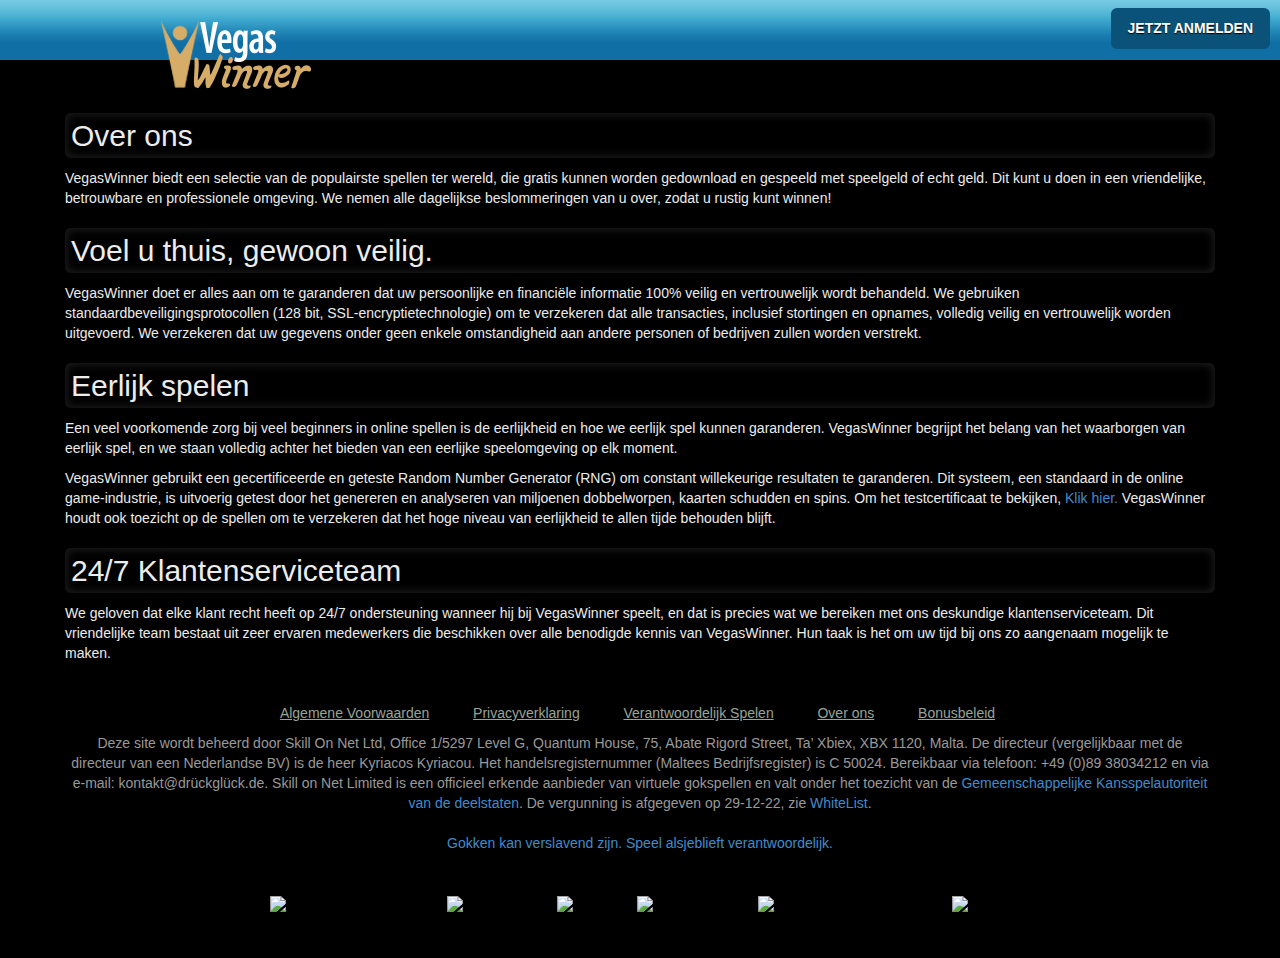
==== commit f1413a00: "new" ====
--- a/about.html
+++ b/about.html
@@ -61,21 +61,18 @@
             <div class="contents container">
                 <div class="row">
                     <div class="col-xs-12">
-                        <h2>Über uns </h2>
-                        <p>VegasWinner bietet eine Auswahl der in Der Welt beliebtesten Spiele, die umsonst heruntergeladen und mit Spielgeld oder echtem Geld gespielt werden können. Dies können Sie in freundlicher, seriöser und professioneller Umgebung tun. Wir nehmen Ihnen all den Ärger des Alltags, damit Sie in Ruhe gewinnen können!</p>
-                        <h2>Fühlen Sie Sich wie zu Hause, einfach sicher.</h2>
-                        <p>VegasWinner scheut keine Mühen und Kosten um zu garantieren, dass Ihre persönlichen und finanziellen Informationen 100%ig sicher und vertraulich behandelt werden. Wir benutzen standardmäßige Sicherheitsprotokolle (128 bit, SSL Verschlüsselungstechnologie) um zu versichern, dass alle Transaktionen, einschließlich Ein - und Auszahlungen, absolut sicher und vertraulich durchgeführt werden. Wir versichern, dass unter keinen Umständen Ihre Daten an andere Personen oder Firmen weitergegeben werden.</p>
-                        <h2>Faires Spielen </h2>
-                        <p>Eine übliche Sorge bei vielen Online Spiel Anfängern ist das Thema der Fairness und wie wir ein wirklich faires Spiel garantieren können. VegasWinner weiß um die Wichtigkeit ein faires Spiel zu garantieren und wir stehen absolut dahinter
-                            eine solche Spielumgebung jederzeit zu garantieren.</p>
+                        <h2>Over ons</h2>
+                        <p>VegasWinner biedt een selectie van de populairste spellen ter wereld, die gratis kunnen worden gedownload en gespeeld met speelgeld of echt geld. Dit kunt u doen in een vriendelijke, betrouwbare en professionele omgeving. We nemen alle dagelijkse beslommeringen van u over, zodat u rustig kunt winnen!</p>
+                        <h2>Voel u thuis, gewoon veilig.</h2>
+                        <p>VegasWinner doet er alles aan om te garanderen dat uw persoonlijke en financiële informatie 100% veilig en vertrouwelijk wordt behandeld. We gebruiken standaardbeveiligingsprotocollen (128 bit, SSL-encryptietechnologie) om te verzekeren dat alle transacties, inclusief stortingen en opnames, volledig veilig en vertrouwelijk worden uitgevoerd. We verzekeren dat uw gegevens onder geen enkele omstandigheid aan andere personen of bedrijven zullen worden verstrekt.</p>
+                        <h2>Eerlijk spelen</h2>
+                        <p>Een veel voorkomende zorg bij veel beginners in online spellen is de eerlijkheid en hoe we eerlijk spel kunnen garanderen. VegasWinner begrijpt het belang van het waarborgen van eerlijk spel, en we staan volledig achter het bieden van een eerlijke speelomgeving op elk moment.</p>
                         <p>
-                            VegasWinner benutzt einen zertifizierten und geprüften Zufallszahlen Generator (RNG – Random Number Generator) um konstant zufällige Resultate zu versichern. Dieses System, ein online Spielindustrie Standard, wurde ausführlich durch das Generieren und
-                            Analysieren von Millionen von Würfelwürfen, Mischvorgängen und Drehungen getestet. Um das Testzertifikat zu sehen,<a href="https://aws-origin.image-tech-storage.com/m.vegaswinner.de/images/RNG_Certificate_SkillOnNet.pdf"
-                            target="_blank">Klicken Sie hier.</a> VegasWinner beobachtet außerdem ablaufende Spiele um zu versicheren, dass der hohe Level an Fairness jederzeit bestehen bleibt.</p>
-
-                        <h2>24 / 7 Kundendienstteam </h2>
-                        <p>Wir glauben, dass jeder Kunde es verdient rund um die Uhr betreut zu werden, wenn er bei VegasWinner spielt und genau das erreichen wir mit unseren Experten im Kundendienst Team. Dieses freundliche Team besteht aus sehr erfahrenen
-                            Mitarbeitern, die über all das notwendige Wissen bezüglich VegasWinner verfügen. Es ist deren Aufgabe, Ihre Zeit mit uns so genussvoll wie möglich zu gestalten.</p>
+                            VegasWinner gebruikt een gecertificeerde en geteste Random Number Generator (RNG) om constant willekeurige resultaten te garanderen. Dit systeem, een standaard in de online game-industrie, is uitvoerig getest door het genereren en analyseren van miljoenen dobbelworpen, kaarten schudden en spins. Om het testcertificaat te bekijken, <a href="https://aws-origin.image-tech-storage.com/m.vegaswinner.de/images/RNG_Certificate_SkillOnNet.pdf"
+                            target="_blank">Klik hier.</a> VegasWinner houdt ook toezicht op de spellen om te verzekeren dat het hoge niveau van eerlijkheid te allen tijde behouden blijft.</p>
+            
+                        <h2>24/7 Klantenserviceteam</h2>
+                        <p>We geloven dat elke klant recht heeft op 24/7 ondersteuning wanneer hij bij VegasWinner speelt, en dat is precies wat we bereiken met ons deskundige klantenserviceteam. Dit vriendelijke team bestaat uit zeer ervaren medewerkers die beschikken over alle benodigde kennis van VegasWinner. Hun taak is het om uw tijd bij ons zo aangenaam mogelijk te maken.</p>
                     </div>
                 </div>
             </div>
@@ -93,31 +90,27 @@
                                             padding-left: 5px;
                                             padding-right: 5px;
                                         }
-
+            
                                         ul.list-inline li a {
                                             padding: 11px 8px 0;
                                             color: #97a498;
                                             text-decoration: underline;
                                         }
                                     </style>
-                                    <li><a href="terms.html">Allgemeine Geschäftsbedingungen</a></li>
+                                    <li><a href="terms.html">Algemene Voorwaarden</a></li>
                                     <li class="separator"></li>
-                                    <li><a href="privacy.html">Datenschutzerklärung</a></li>
-
+                                    <li><a href="privacy.html">Privacyverklaring</a></li>
+            
                                     <li class="separator"></li>
-                                    <li><a href="responsible.html">Verantwortungsbewusst Spielen</a></li>
+                                    <li><a href="responsible.html">Verantwoordelijk Spelen</a></li>
                                     <li class="separator"></li>
-                                    <li><a href="about.html">Über uns</a></li>
+                                    <li><a href="about.html">Over ons</a></li>
                                     <li class="separator"></li>
-                                    <li><a href="bonus.html">Bonusrichtlinie</a></li>
+                                    <li><a href="bonus.html">Bonusbeleid</a></li>
                                 </ul>
-
-                                Diese Seite wird von der Skill On Net Ltd, Office 1/5297 Level G, Quantum House, 75, Abate Rigord Street, Ta’ Xbiex, XBX 1120, Malta, betrieben, deren Director (entspricht dem Geschäftsführer einer deutschen GmbH) Herr Kyriacos
-                                Kyriacou ist. Die Handelsregisternummer (Maltese Business Registry) lautet C 50024. Erreichbarkeit per Telefon: +49 (0)89 38034212 und per E-Mail: kontakt@drückglück.de Die Skill on Net Limited ist ein behördlich zugelassener
-                                Veranstalter von virtuellen Automatenspielen und steht unter der Aufsicht der <a href="https://www.gluecksspiel-behoerde.de/de/" target="_blank">Gemeinsamen Glücksspielbehörde der Länder</a>. Die Erlaubnis wurde am 29.12.22
-                                erteilt, vgl. <a href="https://www.gluecksspiel-behoerde.de/de/erlaubnisfaehigesgluecksspiel/whitelist" target="_blank">WhiteList</a>
-                                <br>
-                                <br><a href="https://son-direct.com/?appName=VegasWinner.dl&amp;langID=8&amp;name=responsible_gaming" target="_blank">Glücksspiel kann süchtig machen. Bitte spiele verantwortungsvoll</a>
+            
+                                Deze site wordt beheerd door Skill On Net Ltd, Office 1/5297 Level G, Quantum House, 75, Abate Rigord Street, Ta’ Xbiex, XBX 1120, Malta. De directeur (vergelijkbaar met de directeur van een Nederlandse BV) is de heer Kyriacos Kyriacou. Het handelsregisternummer (Maltees Bedrijfsregister) is C 50024. Bereikbaar via telefoon: +49 (0)89 38034212 en via e-mail: kontakt@drückglück.de. Skill on Net Limited is een officieel erkende aanbieder van virtuele gokspellen en valt onder het toezicht van de <a href="https://www.gluecksspiel-behoerde.de/de/" target="_blank">Gemeenschappelijke Kansspelautoriteit van de deelstaten</a>. De vergunning is afgegeven op 29-12-22, zie <a href="https://www.gluecksspiel-behoerde.de/de/erlaubnisfaehigesgluecksspiel/whitelist" target="_blank">WhiteList</a>.
+                                <br><br><a href="https://son-direct.com/?appName=VegasWinner.dl&amp;langID=8&amp;name=responsible_gaming" target="_blank">Gokken kan verslavend zijn. Speel alsjeblieft verantwoordelijk.</a>
                                 <br>
                             </div>
                             <son-beam style="--beam-background: transparent"></son-beam>
@@ -131,8 +124,7 @@
                                 <style>
                                     .logos{display:flex;flex-wrap:wrap;align-items:center;justify-content:center;padding:var(--license-logo-padding, 0);margin:var(--license-logo-margin, 0);background:var(--license-logo-background, transparent)}a{min-height:45px;margin:var(--license-logo-item-margin)}
                                 </style>
-
-
+            
                                 <a rel="nofollow" href="https://www.gluecksspiel-behoerde.de/de/erlaubnisfaehigesgluecksspiel/whitelist" style="width: 178px;"><img src="https://service.image-tech-storage.com/logos/4044fd17-e653-4397-8b5f-e2c4f30772b0_light.png" class="lazyloaded"> </a>
                                 <a rel="nofollow" href="https://www.skillonnet.com/" style="width: 176px;"><img src="https://service.image-tech-storage.com/logos/6ad3e32a-b71d-467c-af67-4fc9b59c1f47_light.png" class="lazyloaded"> </a>
                                 <a rel="nofollow" style="width: 45px;"><img src="https://service.image-tech-storage.com/logos/3e989124-2461-48a8-b27d-bb89f8608334_light.png" class="lazyloaded"> </a>
--- a/css/site-2.css
+++ b/css/site-2.css
@@ -41,6 +41,10 @@
     padding: 10px;
     overflow-x: hidden;
     margin-top: -50px;
+}.navbar>.navbar-inner .brand img {
+  height: 33px;
+  top: 11px;
+  position: relative;
 }
   }
   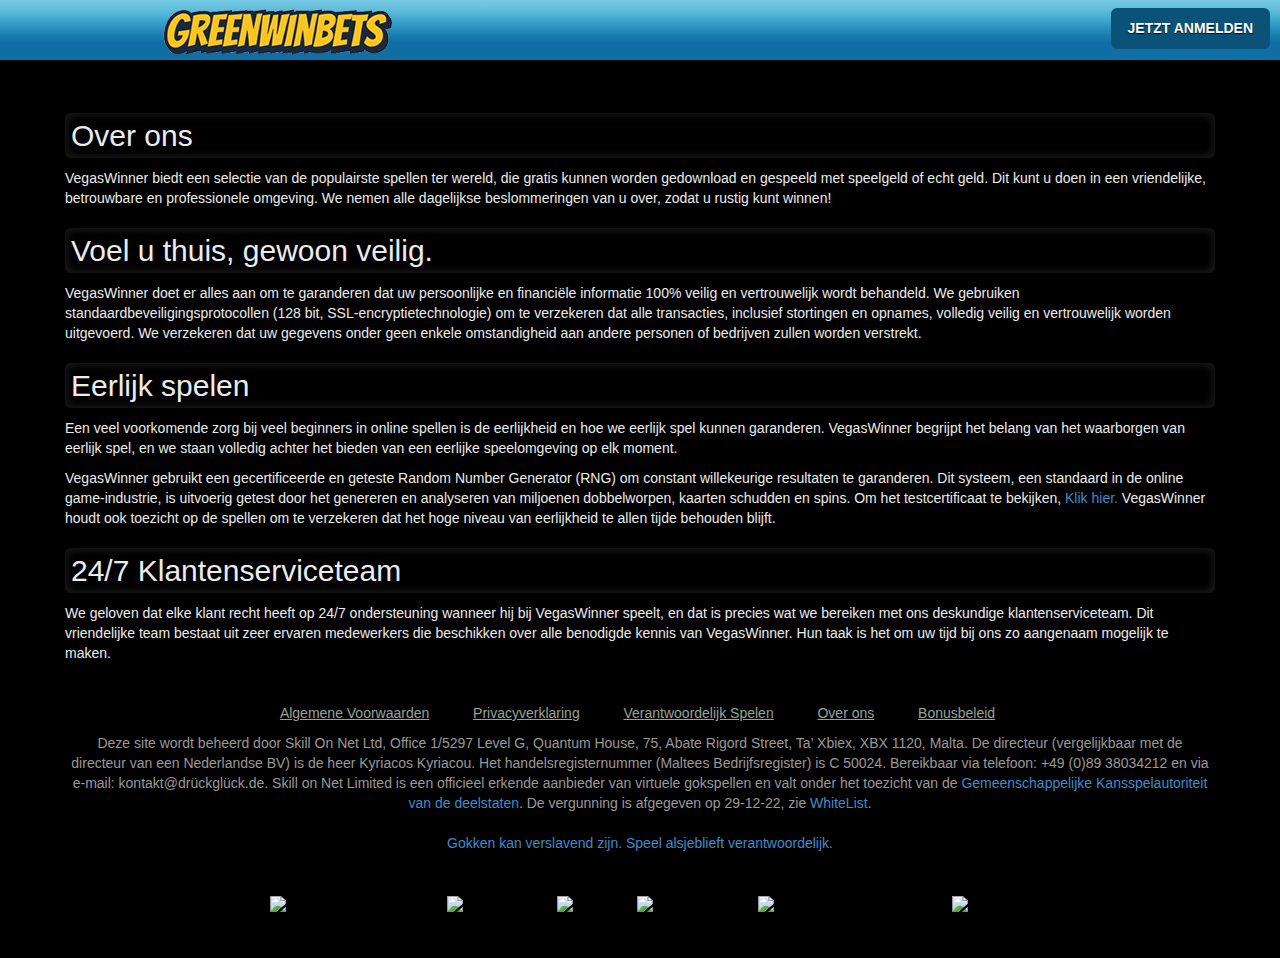
==== commit 31ac1cc5: "new3" ====
--- a/about.html
+++ b/about.html
@@ -9,9 +9,9 @@
         <meta name="description" content="Startseite - VegasWinner">
 
 
-        <!-- ================= Title ================= -->
-        <title>Startseite - VegasWinner</title>
-        <link rel="shortcut icon" href="images/favicon.webp" type="image/x-icon">
+         <!-- ================= Title ================= -->
+         <title>Startseite - GreenWinBets</title>
+         <link rel="shortcut icon" href="images/logo-d.png" type="image/x-icon">
 
 
 
@@ -49,10 +49,10 @@
             <div class="navbar navbar-inverse navbar-fixed-top" style="width: 395px;">
                 <div class="navbar-header navbar-inner">
                     <a class="brand hidden-sm hidden-md hidden-lg" href="/index.html">
-                        <img src="images/logo_mobile.webp" alt="VegasWinner">
+                        <img src="images/logo-d.png" alt="VegasWinner">
                     </a>
                     <a class="brand hidden-xs" href="/index.html">
-                        <img src="images/logo_mobile.webp" alt="VegasWinner">
+                        <img src="images/logo-d.png" alt="VegasWinner">
                     </a>
                     <button type="button" class="btn btn-navbar btn-login btn-lg open-registration">JETZT ANMELDEN</button>
                 </div>
--- a/css/site-2.css
+++ b/css/site-2.css
@@ -47,4 +47,9 @@
   position: relative;
 }
   }
+
+  .navbar>.navbar-inner .brand.hidden-xs {
+    padding: 0px 8px !important;
+    margin-left: -77px;
+}
   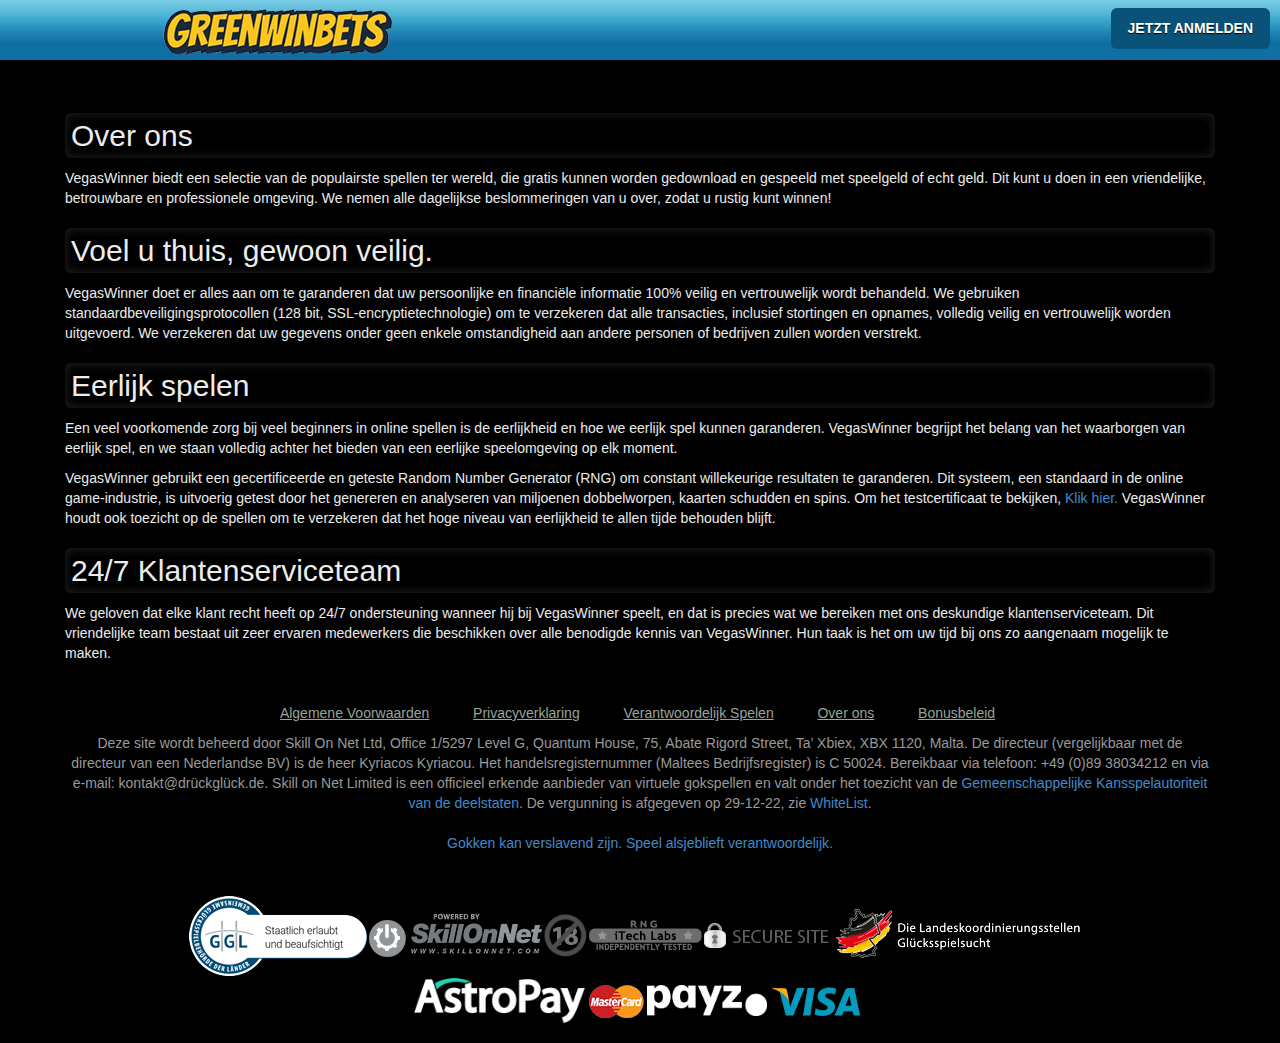
==== commit 888ed3fc: "7th commit" ====
--- a/about.html
+++ b/about.html
@@ -125,14 +125,25 @@
                                     .logos{display:flex;flex-wrap:wrap;align-items:center;justify-content:center;padding:var(--license-logo-padding, 0);margin:var(--license-logo-margin, 0);background:var(--license-logo-background, transparent)}a{min-height:45px;margin:var(--license-logo-item-margin)}
                                 </style>
             
-                                <a rel="nofollow" href="https://www.gluecksspiel-behoerde.de/de/erlaubnisfaehigesgluecksspiel/whitelist" style="width: 178px;"><img src="https://service.image-tech-storage.com/logos/4044fd17-e653-4397-8b5f-e2c4f30772b0_light.png" class="lazyloaded"> </a>
-                                <a rel="nofollow" href="https://www.skillonnet.com/" style="width: 176px;"><img src="https://service.image-tech-storage.com/logos/6ad3e32a-b71d-467c-af67-4fc9b59c1f47_light.png" class="lazyloaded"> </a>
-                                <a rel="nofollow" style="width: 45px;"><img src="https://service.image-tech-storage.com/logos/3e989124-2461-48a8-b27d-bb89f8608334_light.png" class="lazyloaded"> </a>
-                                <a rel="nofollow" href="https://aws-origin.image-tech-storage.com/common/RNG_Certificate_SkillOnNet_MT.pdf" style="width: 115px;"><img src="https://service.image-tech-storage.com/logos/12d9a2a9-1de1-4804-afae-44943cf50d86_light.png" class="lazyloaded"> </a>
-                                <a rel="nofollow" style="width: 126px;"><img src="https://service.image-tech-storage.com/logos/42c459f5-7087-48ad-adbf-342380f0013f_light.png" class="lazyloaded"> </a>
-                                <a rel="nofollow" href="https://www.bundesweit-gegen-gluecksspielsucht.de/" style="width: 263px;"><img src="https://service.image-tech-storage.com/logos/b4068a9b-e29d-4d64-a9eb-10af8aa0fde5_light.png" class="lazyloaded"> </a>
+                                    <a rel="nofollow" href="https://www.gluecksspiel-behoerde.de/de/erlaubnisfaehigesgluecksspiel/whitelist" style="width: 178px;"><img src="images/ggl.webp" class="lazyloaded"> </a>
+
+                                    <a rel="nofollow" href="https://www.skillonnet.com/" style="width: 176px;"><img src="images/skillnet.webp" class="lazyloaded"> </a>
+
+                                    <a rel="nofollow" style="width: 45px;"><img src="images/18-ab.webp" class="lazyloaded"> </a>
+                                    <a rel="nofollow" href="https://aws-origin.image-tech-storage.com/common/RNG_Certificate_SkillOnNet_MT.pdf" style="width: 115px;"><img src="images/rng.webp" class="lazyloaded"> </a>
+                                    <a rel="nofollow" style="width: 126px;"><img src="images/securenet.webp" class="lazyloaded"> </a>
+                                    <a rel="nofollow" href="https://www.bundesweit-gegen-gluecksspielsucht.de/" style="width: 263px;"><img src="images/de-flag.webp" class="lazyloaded"> </a>
                             </div>
-                            <son-payments></son-payments>
+                            <div class="payments">
+                                <style>
+                                   .payments{display:flex;flex-wrap:wrap;align-items:center;justify-content:center;padding:var(--payment-logo-padding, 0);margin:var(--payment-logo-margin, 0);background:var(--payment-logo-background, transparent)}.payments img{display:block;width:auto;max-height:var(--payment-logo-max-height, 45px);margin:var(--payment-logo-item-margin, 0);padding:var(--payment-logo-item-padding, 0)}
+                                </style>
+
+                                <img src="images/astro-pay.webp" class="lazyloaded">
+                                <img src="images/mastercard.png" class="lazyloaded">
+                                <img src="images/Payz-Logo-White.png" class="lazyloaded" style="width: 120px;">
+                                <img src="images/visa.png" class="lazyloaded">
+                            </div>
                         </div>
                     </div>
                 </div>
